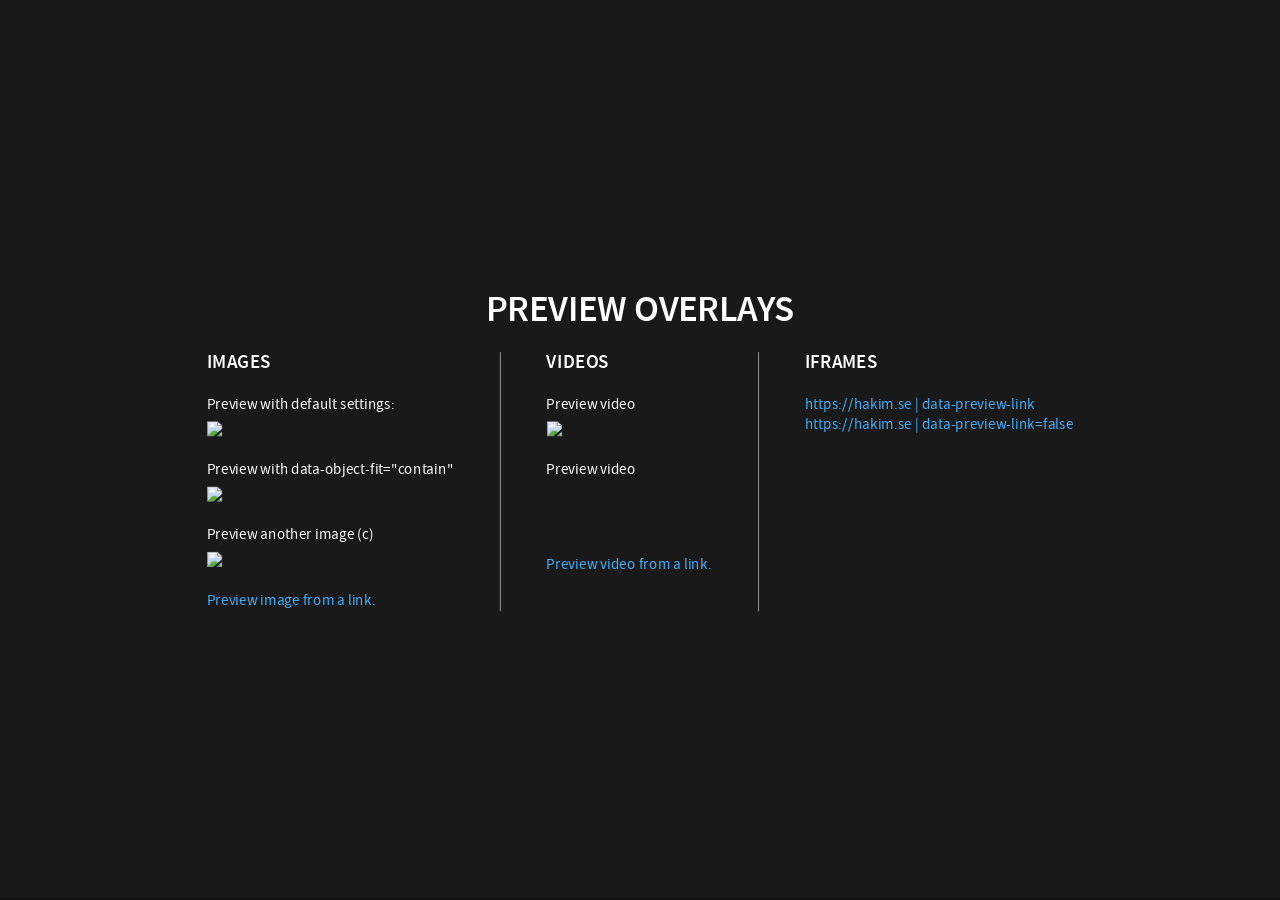
==== reveal-js/examples/preview-overlays.html @ fdd4757c "Deploying to gh-pages from @ anitvam/my-research-area-introduction@1009cdbdca4abbff6e7a4dcbe5e1524d6" ====
<!doctype html>
<html lang="en">

	<head>
		<meta charset="utf-8">

		<title>reveal.js - Slide Transitions</title>

		<link rel="stylesheet" href="../dist/reveal.css">
		<link rel="stylesheet" href="../dist/theme/black.css" id="theme">

		<style>
			.reveal {
				font-size: 24px;
			}
			.reveal figure {
				margin: 0 0 1rem 0;
				text-align: left;
			}
			.reveal figure img,
			.reveal figure video {
				margin: 0.25rem 0 0 0;
			}
			figcaption, a {
				font-size: 16px;
			}
		</style>
	</head>

	<body>

		<div class="reveal">

			<div class="slides">

				<section>

					<h2>Preview Overlays</h2>

					<div class="r-hstack items-start">
						<div class="r-vstack items-start">
							<h5>Images</h5>
							<figure>
								<figcaption>Preview with default settings:</figcaption>
								<img height="50" src="https://static.slid.es/images/alphabet/v1/a.png" data-preview-image>
							</figure>
							<figure>
								<figcaption>Preview with data-object-fit="contain"</figcaption>
								<img height="50" src="https://static.slid.es/images/alphabet/v1/a.png" data-preview-image data-object-fit="contain">
							</figure>
							<figure>
								<figcaption>Preview another image (c)</figcaption>
								<img height="50" src="https://static.slid.es/images/alphabet/v1/b.png" data-preview-image="https://static.slid.es/images/alphabet/v1/c.png">
							</figure>
							<a href="#" data-preview-image="https://static.slid.es/images/alphabet/v1/x.png">
								Preview image from a link.
							</a>
						</div>

						<div style="width: 1px; height: 30vh; margin: 0 3rem;background-color: #999;"></div>

						<div class="r-vstack items-start">
							<h5>Videos</h5>
							<figure>
								<figcaption>Preview video</figcaption>
								<img height="50" src="https://static.slid.es/images/alphabet/v1/x.png" data-preview-video="https://static.slid.es/site/homepage/v1/homepage-video-editor.mp4">
							</figure>
							<figure>
								<figcaption>Preview video</figcaption>
								<video height="50" src="https://static.slid.es/site/homepage/v1/homepage-video-editor.mp4" data-preview-video></video>
							</figure>
							<a href="#" data-preview-video="https://static.slid.es/site/homepage/v1/homepage-video-editor.mp4">
								Preview video from a link.
							</a>
						</div>

						<div style="width: 1px; height: 30vh; margin: 0 3rem;background-color: #999;"></div>

						<div class="r-vstack items-start">
							<h5>Iframes</h5>
							<a data-preview-link href="https://hakim.se">https://hakim.se | data-preview-link</a>
							<a data-preview-link="false" href="https://hakim.se">https://hakim.se | data-preview-link=false</a>
						</div>
					</div>

				</section>

			</div>

		</div>

		<script src="../dist/reveal.js"></script>
		<script>
			Reveal.initialize({
				previewLinks: true,
				width: 1280,
				height: 720
			});
		</script>

	</body>
</html>
---- reveal-js/dist/reveal.css ----
/**
 * reveal.js 5.1.0
 * https://revealjs.com
 * MIT licensed
 *
 * Copyright (C) 2011-2024 Hakim El Hattab, https://hakim.se
 */

.reveal .r-stretch,.reveal .stretch{max-width:none;max-height:none}.reveal pre.r-stretch code,.reveal pre.stretch code{height:100%;max-height:100%;box-sizing:border-box}.reveal .r-fit-text{display:inline-block;white-space:nowrap}.reveal .r-stack{display:grid;grid-template-rows:100%}.reveal .r-stack>*{grid-area:1/1;margin:auto}.reveal .r-hstack,.reveal .r-vstack{display:flex}.reveal .r-hstack img,.reveal .r-hstack video,.reveal .r-vstack img,.reveal .r-vstack video{min-width:0;min-height:0;object-fit:contain}.reveal .r-vstack{flex-direction:column;align-items:center;justify-content:center}.reveal .r-hstack{flex-direction:row;align-items:center;justify-content:center}.reveal .items-stretch{align-items:stretch}.reveal .items-start{align-items:flex-start}.reveal .items-center{align-items:center}.reveal .items-end{align-items:flex-end}.reveal .justify-between{justify-content:space-between}.reveal .justify-around{justify-content:space-around}.reveal .justify-start{justify-content:flex-start}.reveal .justify-center{justify-content:center}.reveal .justify-end{justify-content:flex-end}html.reveal-full-page{width:100%;height:100%;height:100vh;height:calc(var(--vh,1vh) * 100);height:100dvh;overflow:hidden}.reveal-viewport{height:100%;overflow:hidden;position:relative;line-height:1;margin:0;background-color:#fff;color:#000;--r-controls-spacing:12px}.reveal-viewport:fullscreen{top:0!important;left:0!important;width:100%!important;height:100%!important;transform:none!important}.reveal .fragment{transition:all .2s ease}.reveal .fragment:not(.custom){opacity:0;visibility:hidden;will-change:opacity}.reveal .fragment.visible{opacity:1;visibility:inherit}.reveal .fragment.disabled{transition:none}.reveal .fragment.grow{opacity:1;visibility:inherit}.reveal .fragment.grow.visible{transform:scale(1.3)}.reveal .fragment.shrink{opacity:1;visibility:inherit}.reveal .fragment.shrink.visible{transform:scale(.7)}.reveal .fragment.zoom-in{transform:scale(.1)}.reveal .fragment.zoom-in.visible{transform:none}.reveal .fragment.fade-out{opacity:1;visibility:inherit}.reveal .fragment.fade-out.visible{opacity:0;visibility:hidden}.reveal .fragment.semi-fade-out{opacity:1;visibility:inherit}.reveal .fragment.semi-fade-out.visible{opacity:.5;visibility:inherit}.reveal .fragment.strike{opacity:1;visibility:inherit}.reveal .fragment.strike.visible{text-decoration:line-through}.reveal .fragment.fade-up{transform:translate(0,40px)}.reveal .fragment.fade-up.visible{transform:translate(0,0)}.reveal .fragment.fade-down{transform:translate(0,-40px)}.reveal .fragment.fade-down.visible{transform:translate(0,0)}.reveal .fragment.fade-right{transform:translate(-40px,0)}.reveal .fragment.fade-right.visible{transform:translate(0,0)}.reveal .fragment.fade-left{transform:translate(40px,0)}.reveal .fragment.fade-left.visible{transform:translate(0,0)}.reveal .fragment.current-visible,.reveal .fragment.fade-in-then-out{opacity:0;visibility:hidden}.reveal .fragment.current-visible.current-fragment,.reveal .fragment.fade-in-then-out.current-fragment{opacity:1;visibility:inherit}.reveal .fragment.fade-in-then-semi-out{opacity:0;visibility:hidden}.reveal .fragment.fade-in-then-semi-out.visible{opacity:.5;visibility:inherit}.reveal .fragment.fade-in-then-semi-out.current-fragment{opacity:1;visibility:inherit}.reveal .fragment.highlight-blue,.reveal .fragment.highlight-current-blue,.reveal .fragment.highlight-current-green,.reveal .fragment.highlight-current-red,.reveal .fragment.highlight-green,.reveal .fragment.highlight-red{opacity:1;visibility:inherit}.reveal .fragment.highlight-red.visible{color:#ff2c2d}.reveal .fragment.highlight-green.visible{color:#17ff2e}.reveal .fragment.highlight-blue.visible{color:#1b91ff}.reveal .fragment.highlight-current-red.current-fragment{color:#ff2c2d}.reveal .fragment.highlight-current-green.current-fragment{color:#17ff2e}.reveal .fragment.highlight-current-blue.current-fragment{color:#1b91ff}.reveal:after{content:"";font-style:italic}.reveal iframe{z-index:1}.reveal a{position:relative}@keyframes bounce-right{0%,10%,25%,40%,50%{transform:translateX(0)}20%{transform:translateX(10px)}30%{transform:translateX(-5px)}}@keyframes bounce-left{0%,10%,25%,40%,50%{transform:translateX(0)}20%{transform:translateX(-10px)}30%{transform:translateX(5px)}}@keyframes bounce-down{0%,10%,25%,40%,50%{transform:translateY(0)}20%{transform:translateY(10px)}30%{transform:translateY(-5px)}}.reveal .controls{display:none;position:absolute;top:auto;bottom:var(--r-controls-spacing);right:var(--r-controls-spacing);left:auto;z-index:11;color:#000;pointer-events:none;font-size:10px}.reveal .controls button{position:absolute;padding:0;background-color:transparent;border:0;outline:0;cursor:pointer;color:currentColor;transform:scale(.9999);transition:color .2s ease,opacity .2s ease,transform .2s ease;z-index:2;pointer-events:auto;font-size:inherit;visibility:hidden;opacity:0;-webkit-appearance:none;-webkit-tap-highlight-color:transparent}.reveal .controls .controls-arrow:after,.reveal .controls .controls-arrow:before{content:"";position:absolute;top:0;left:0;width:2.6em;height:.5em;border-radius:.25em;background-color:currentColor;transition:all .15s ease,background-color .8s ease;transform-origin:.2em 50%;will-change:transform}.reveal .controls .controls-arrow{position:relative;width:3.6em;height:3.6em}.reveal .controls .controls-arrow:before{transform:translateX(.5em) translateY(1.55em) rotate(45deg)}.reveal .controls .controls-arrow:after{transform:translateX(.5em) translateY(1.55em) rotate(-45deg)}.reveal .controls .controls-arrow:hover:before{transform:translateX(.5em) translateY(1.55em) rotate(40deg)}.reveal .controls .controls-arrow:hover:after{transform:translateX(.5em) translateY(1.55em) rotate(-40deg)}.reveal .controls .controls-arrow:active:before{transform:translateX(.5em) translateY(1.55em) rotate(36deg)}.reveal .controls .controls-arrow:active:after{transform:translateX(.5em) translateY(1.55em) rotate(-36deg)}.reveal .controls .navigate-left{right:6.4em;bottom:3.2em;transform:translateX(-10px)}.reveal .controls .navigate-left.highlight{animation:bounce-left 2s 50 both ease-out}.reveal .controls .navigate-right{right:0;bottom:3.2em;transform:translateX(10px)}.reveal .controls .navigate-right .controls-arrow{transform:rotate(180deg)}.reveal .controls .navigate-right.highlight{animation:bounce-right 2s 50 both ease-out}.reveal .controls .navigate-up{right:3.2em;bottom:6.4em;transform:translateY(-10px)}.reveal .controls .navigate-up .controls-arrow{transform:rotate(90deg)}.reveal .controls .navigate-down{right:3.2em;bottom:-1.4em;padding-bottom:1.4em;transform:translateY(10px)}.reveal .controls .navigate-down .controls-arrow{transform:rotate(-90deg)}.reveal .controls .navigate-down.highlight{animation:bounce-down 2s 50 both ease-out}.reveal .controls[data-controls-back-arrows=faded] .navigate-up.enabled{opacity:.3}.reveal .controls[data-controls-back-arrows=faded] .navigate-up.enabled:hover{opacity:1}.reveal .controls[data-controls-back-arrows=hidden] .navigate-up.enabled{opacity:0;visibility:hidden}.reveal .controls .enabled{visibility:visible;opacity:.9;cursor:pointer;transform:none}.reveal .controls .enabled.fragmented{opacity:.5}.reveal .controls .enabled.fragmented:hover,.reveal .controls .enabled:hover{opacity:1}.reveal:not(.rtl) .controls[data-controls-back-arrows=faded] .navigate-left.enabled{opacity:.3}.reveal:not(.rtl) .controls[data-controls-back-arrows=faded] .navigate-left.enabled:hover{opacity:1}.reveal:not(.rtl) .controls[data-controls-back-arrows=hidden] .navigate-left.enabled{opacity:0;visibility:hidden}.reveal.rtl .controls[data-controls-back-arrows=faded] .navigate-right.enabled{opacity:.3}.reveal.rtl .controls[data-controls-back-arrows=faded] .navigate-right.enabled:hover{opacity:1}.reveal.rtl .controls[data-controls-back-arrows=hidden] .navigate-right.enabled{opacity:0;visibility:hidden}.reveal[data-navigation-mode=linear].has-horizontal-slides .navigate-down,.reveal[data-navigation-mode=linear].has-horizontal-slides .navigate-up{display:none}.reveal:not(.has-vertical-slides) .controls .navigate-left,.reveal[data-navigation-mode=linear].has-horizontal-slides .navigate-left{bottom:1.4em;right:5.5em}.reveal:not(.has-vertical-slides) .controls .navigate-right,.reveal[data-navigation-mode=linear].has-horizontal-slides .navigate-right{bottom:1.4em;right:.5em}.reveal:not(.has-horizontal-slides) .controls .navigate-up{right:1.4em;bottom:5em}.reveal:not(.has-horizontal-slides) .controls .navigate-down{right:1.4em;bottom:.5em}.reveal.has-dark-background .controls{color:#fff}.reveal.has-light-background .controls{color:#000}.reveal.no-hover .controls .controls-arrow:active:before,.reveal.no-hover .controls .controls-arrow:hover:before{transform:translateX(.5em) translateY(1.55em) rotate(45deg)}.reveal.no-hover .controls .controls-arrow:active:after,.reveal.no-hover .controls .controls-arrow:hover:after{transform:translateX(.5em) translateY(1.55em) rotate(-45deg)}@media screen and (min-width:500px){.reveal-viewport{--r-controls-spacing:0.8em}.reveal .controls[data-controls-layout=edges]{top:0;right:0;bottom:0;left:0}.reveal .controls[data-controls-layout=edges] .navigate-down,.reveal .controls[data-controls-layout=edges] .navigate-left,.reveal .controls[data-controls-layout=edges] .navigate-right,.reveal .controls[data-controls-layout=edges] .navigate-up{bottom:auto;right:auto}.reveal .controls[data-controls-layout=edges] .navigate-left{top:50%;left:var(--r-controls-spacing);margin-top:-1.8em}.reveal .controls[data-controls-layout=edges] .navigate-right{top:50%;right:var(--r-controls-spacing);margin-top:-1.8em}.reveal .controls[data-controls-layout=edges] .navigate-up{top:var(--r-controls-spacing);left:50%;margin-left:-1.8em}.reveal .controls[data-controls-layout=edges] .navigate-down{bottom:calc(var(--r-controls-spacing) - 1.4em + .3em);left:50%;margin-left:-1.8em}}.reveal .progress{position:absolute;display:none;height:3px;width:100%;bottom:0;left:0;z-index:10;background-color:rgba(0,0,0,.2);color:#fff}.reveal .progress:after{content:"";display:block;position:absolute;height:10px;width:100%;top:-10px}.reveal .progress span{display:block;height:100%;width:100%;background-color:currentColor;transition:transform .8s cubic-bezier(.26,.86,.44,.985);transform-origin:0 0;transform:scaleX(0)}.reveal .slide-number{position:absolute;display:block;right:8px;bottom:8px;z-index:31;font-family:Helvetica,sans-serif;font-size:12px;line-height:1;color:#fff;background-color:rgba(0,0,0,.4);padding:5px}.reveal .slide-number a{color:currentColor}.reveal .slide-number-delimiter{margin:0 3px}.reveal{position:relative;width:100%;height:100%;overflow:hidden;touch-action:pinch-zoom}.reveal.embedded{touch-action:pan-y}.reveal.embedded.is-vertical-slide{touch-action:none}.reveal .slides{position:absolute;width:100%;height:100%;top:0;right:0;bottom:0;left:0;margin:auto;pointer-events:none;overflow:visible;z-index:1;text-align:center;perspective:600px;perspective-origin:50% 40%}.reveal .slides>section{perspective:600px}.reveal .slides>section,.reveal .slides>section>section{display:none;position:absolute;width:100%;pointer-events:auto;z-index:10;transform-style:flat;transition:transform-origin .8s cubic-bezier(.26,.86,.44,.985),transform .8s cubic-bezier(.26,.86,.44,.985),visibility .8s cubic-bezier(.26,.86,.44,.985),opacity .8s cubic-bezier(.26,.86,.44,.985)}.reveal[data-transition-speed=fast] .slides section{transition-duration:.4s}.reveal[data-transition-speed=slow] .slides section{transition-duration:1.2s}.reveal .slides section[data-transition-speed=fast]{transition-duration:.4s}.reveal .slides section[data-transition-speed=slow]{transition-duration:1.2s}.reveal .slides>section.stack{padding-top:0;padding-bottom:0;pointer-events:none;height:100%}.reveal .slides>section.present,.reveal .slides>section>section.present{display:block;z-index:11;opacity:1}.reveal .slides>section:empty,.reveal .slides>section>section:empty,.reveal .slides>section>section[data-background-interactive],.reveal .slides>section[data-background-interactive]{pointer-events:none}.reveal.center,.reveal.center .slides,.reveal.center .slides section{min-height:0!important}.reveal .slides>section:not(.present),.reveal .slides>section>section:not(.present){pointer-events:none}.reveal.overview .slides>section,.reveal.overview .slides>section>section{pointer-events:auto}.reveal .slides>section.future,.reveal .slides>section.future>section,.reveal .slides>section.past,.reveal .slides>section.past>section,.reveal .slides>section>section.future,.reveal .slides>section>section.past{opacity:0}.reveal .slides>section[data-transition=slide].past,.reveal .slides>section[data-transition~=slide-out].past,.reveal.slide .slides>section:not([data-transition]).past{transform:translate(-150%,0)}.reveal .slides>section[data-transition=slide].future,.reveal .slides>section[data-transition~=slide-in].future,.reveal.slide .slides>section:not([data-transition]).future{transform:translate(150%,0)}.reveal .slides>section>section[data-transition=slide].past,.reveal .slides>section>section[data-transition~=slide-out].past,.reveal.slide .slides>section>section:not([data-transition]).past{transform:translate(0,-150%)}.reveal .slides>section>section[data-transition=slide].future,.reveal .slides>section>section[data-transition~=slide-in].future,.reveal.slide .slides>section>section:not([data-transition]).future{transform:translate(0,150%)}.reveal .slides>section[data-transition=linear].past,.reveal .slides>section[data-transition~=linear-out].past,.reveal.linear .slides>section:not([data-transition]).past{transform:translate(-150%,0)}.reveal .slides>section[data-transition=linear].future,.reveal .slides>section[data-transition~=linear-in].future,.reveal.linear .slides>section:not([data-transition]).future{transform:translate(150%,0)}.reveal .slides>section>section[data-transition=linear].past,.reveal .slides>section>section[data-transition~=linear-out].past,.reveal.linear .slides>section>section:not([data-transition]).past{transform:translate(0,-150%)}.reveal .slides>section>section[data-transition=linear].future,.reveal .slides>section>section[data-transition~=linear-in].future,.reveal.linear .slides>section>section:not([data-transition]).future{transform:translate(0,150%)}.reveal .slides section[data-transition=default].stack,.reveal.default .slides section.stack{transform-style:preserve-3d}.reveal .slides>section[data-transition=default].past,.reveal .slides>section[data-transition~=default-out].past,.reveal.default .slides>section:not([data-transition]).past{transform:translate3d(-100%,0,0) rotateY(-90deg) translate3d(-100%,0,0)}.reveal .slides>section[data-transition=default].future,.reveal .slides>section[data-transition~=default-in].future,.reveal.default .slides>section:not([data-transition]).future{transform:translate3d(100%,0,0) rotateY(90deg) translate3d(100%,0,0)}.reveal .slides>section>section[data-transition=default].past,.reveal .slides>section>section[data-transition~=default-out].past,.reveal.default .slides>section>section:not([data-transition]).past{transform:translate3d(0,-300px,0) rotateX(70deg) translate3d(0,-300px,0)}.reveal .slides>section>section[data-transition=default].future,.reveal .slides>section>section[data-transition~=default-in].future,.reveal.default .slides>section>section:not([data-transition]).future{transform:translate3d(0,300px,0) rotateX(-70deg) translate3d(0,300px,0)}.reveal .slides section[data-transition=convex].stack,.reveal.convex .slides section.stack{transform-style:preserve-3d}.reveal .slides>section[data-transition=convex].past,.reveal .slides>section[data-transition~=convex-out].past,.reveal.convex .slides>section:not([data-transition]).past{transform:translate3d(-100%,0,0) rotateY(-90deg) translate3d(-100%,0,0)}.reveal .slides>section[data-transition=convex].future,.reveal .slides>section[data-transition~=convex-in].future,.reveal.convex .slides>section:not([data-transition]).future{transform:translate3d(100%,0,0) rotateY(90deg) translate3d(100%,0,0)}.reveal .slides>section>section[data-transition=convex].past,.reveal .slides>section>section[data-transition~=convex-out].past,.reveal.convex .slides>section>section:not([data-transition]).past{transform:translate3d(0,-300px,0) rotateX(70deg) translate3d(0,-300px,0)}.reveal .slides>section>section[data-transition=convex].future,.reveal .slides>section>section[data-transition~=convex-in].future,.reveal.convex .slides>section>section:not([data-transition]).future{transform:translate3d(0,300px,0) rotateX(-70deg) translate3d(0,300px,0)}.reveal .slides section[data-transition=concave].stack,.reveal.concave .slides section.stack{transform-style:preserve-3d}.reveal .slides>section[data-transition=concave].past,.reveal .slides>section[data-transition~=concave-out].past,.reveal.concave .slides>section:not([data-transition]).past{transform:translate3d(-100%,0,0) rotateY(90deg) translate3d(-100%,0,0)}.reveal .slides>section[data-transition=concave].future,.reveal .slides>section[data-transition~=concave-in].future,.reveal.concave .slides>section:not([data-transition]).future{transform:translate3d(100%,0,0) rotateY(-90deg) translate3d(100%,0,0)}.reveal .slides>section>section[data-transition=concave].past,.reveal .slides>section>section[data-transition~=concave-out].past,.reveal.concave .slides>section>section:not([data-transition]).past{transform:translate3d(0,-80%,0) rotateX(-70deg) translate3d(0,-80%,0)}.reveal .slides>section>section[data-transition=concave].future,.reveal .slides>section>section[data-transition~=concave-in].future,.reveal.concave .slides>section>section:not([data-transition]).future{transform:translate3d(0,80%,0) rotateX(70deg) translate3d(0,80%,0)}.reveal .slides section[data-transition=zoom],.reveal.zoom .slides section:not([data-transition]){transition-timing-function:ease}.reveal .slides>section[data-transition=zoom].past,.reveal .slides>section[data-transition~=zoom-out].past,.reveal.zoom .slides>section:not([data-transition]).past{visibility:hidden;transform:scale(16)}.reveal .slides>section[data-transition=zoom].future,.reveal .slides>section[data-transition~=zoom-in].future,.reveal.zoom .slides>section:not([data-transition]).future{visibility:hidden;transform:scale(.2)}.reveal .slides>section>section[data-transition=zoom].past,.reveal .slides>section>section[data-transition~=zoom-out].past,.reveal.zoom .slides>section>section:not([data-transition]).past{transform:scale(16)}.reveal .slides>section>section[data-transition=zoom].future,.reveal .slides>section>section[data-transition~=zoom-in].future,.reveal.zoom .slides>section>section:not([data-transition]).future{transform:scale(.2)}.reveal.cube .slides{perspective:1300px}.reveal.cube .slides section{padding:30px;min-height:700px;backface-visibility:hidden;box-sizing:border-box;transform-style:preserve-3d}.reveal.center.cube .slides section{min-height:0}.reveal.cube .slides section:not(.stack):before{content:"";position:absolute;display:block;width:100%;height:100%;left:0;top:0;background:rgba(0,0,0,.1);border-radius:4px;transform:translateZ(-20px)}.reveal.cube .slides section:not(.stack):after{content:"";position:absolute;display:block;width:90%;height:30px;left:5%;bottom:0;background:0 0;z-index:1;border-radius:4px;box-shadow:0 95px 25px rgba(0,0,0,.2);transform:translateZ(-90px) rotateX(65deg)}.reveal.cube .slides>section.stack{padding:0;background:0 0}.reveal.cube .slides>section.past{transform-origin:100% 0;transform:translate3d(-100%,0,0) rotateY(-90deg)}.reveal.cube .slides>section.future{transform-origin:0 0;transform:translate3d(100%,0,0) rotateY(90deg)}.reveal.cube .slides>section>section.past{transform-origin:0 100%;transform:translate3d(0,-100%,0) rotateX(90deg)}.reveal.cube .slides>section>section.future{transform-origin:0 0;transform:translate3d(0,100%,0) rotateX(-90deg)}.reveal.page .slides{perspective-origin:0 50%;perspective:3000px}.reveal.page .slides section{padding:30px;min-height:700px;box-sizing:border-box;transform-style:preserve-3d}.reveal.page .slides section.past{z-index:12}.reveal.page .slides section:not(.stack):before{content:"";position:absolute;display:block;width:100%;height:100%;left:0;top:0;background:rgba(0,0,0,.1);transform:translateZ(-20px)}.reveal.page .slides section:not(.stack):after{content:"";position:absolute;display:block;width:90%;height:30px;left:5%;bottom:0;background:0 0;z-index:1;border-radius:4px;box-shadow:0 95px 25px rgba(0,0,0,.2);transform:translateZ(-90px) rotateX(65deg)}.reveal.page .slides>section.stack{padding:0;background:0 0}.reveal.page .slides>section.past{transform-origin:0 0;transform:translate3d(-40%,0,0) rotateY(-80deg)}.reveal.page .slides>section.future{transform-origin:100% 0;transform:translate3d(0,0,0)}.reveal.page .slides>section>section.past{transform-origin:0 0;transform:translate3d(0,-40%,0) rotateX(80deg)}.reveal.page .slides>section>section.future{transform-origin:0 100%;transform:translate3d(0,0,0)}.reveal .slides section[data-transition=fade],.reveal.fade .slides section:not([data-transition]),.reveal.fade .slides>section>section:not([data-transition]){transform:none;transition:opacity .5s}.reveal.fade.overview .slides section,.reveal.fade.overview .slides>section>section{transition:none}.reveal .slides section[data-transition=none],.reveal.none .slides section:not([data-transition]){transform:none;transition:none}.reveal .pause-overlay{position:absolute;top:0;left:0;width:100%;height:100%;background:#000;visibility:hidden;opacity:0;z-index:100;transition:all 1s ease}.reveal .pause-overlay .resume-button{position:absolute;bottom:20px;right:20px;color:#ccc;border-radius:2px;padding:6px 14px;border:2px solid #ccc;font-size:16px;background:0 0;cursor:pointer}.reveal .pause-overlay .resume-button:hover{color:#fff;border-color:#fff}.reveal.paused .pause-overlay{visibility:visible;opacity:1}.reveal .no-transition,.reveal .no-transition *,.reveal .slides.disable-slide-transitions section{transition:none!important}.reveal .slides.disable-slide-transitions section{transform:none!important}.reveal .backgrounds{position:absolute;width:100%;height:100%;top:0;left:0;perspective:600px}.reveal .slide-background{display:none;position:absolute;width:100%;height:100%;opacity:0;visibility:hidden;overflow:hidden;background-color:rgba(0,0,0,0);transition:all .8s cubic-bezier(.26,.86,.44,.985)}.reveal .slide-background-content{position:absolute;width:100%;height:100%;background-position:50% 50%;background-repeat:no-repeat;background-size:cover}.reveal .slide-background.stack{display:block}.reveal .slide-background.present{opacity:1;visibility:visible;z-index:2}.print-pdf .reveal .slide-background{opacity:1!important;visibility:visible!important}.reveal .slide-background video{position:absolute;width:100%;height:100%;max-width:none;max-height:none;top:0;left:0;object-fit:cover}.reveal .slide-background[data-background-size=contain] video{object-fit:contain}.reveal>.backgrounds .slide-background[data-background-transition=none],.reveal[data-background-transition=none]>.backgrounds .slide-background:not([data-background-transition]){transition:none}.reveal>.backgrounds .slide-background[data-background-transition=slide],.reveal[data-background-transition=slide]>.backgrounds .slide-background:not([data-background-transition]){opacity:1}.reveal>.backgrounds .slide-background.past[data-background-transition=slide],.reveal[data-background-transition=slide]>.backgrounds .slide-background.past:not([data-background-transition]){transform:translate(-100%,0)}.reveal>.backgrounds .slide-background.future[data-background-transition=slide],.reveal[data-background-transition=slide]>.backgrounds .slide-background.future:not([data-background-transition]){transform:translate(100%,0)}.reveal>.backgrounds .slide-background>.slide-background.past[data-background-transition=slide],.reveal[data-background-transition=slide]>.backgrounds .slide-background>.slide-background.past:not([data-background-transition]){transform:translate(0,-100%)}.reveal>.backgrounds .slide-background>.slide-background.future[data-background-transition=slide],.reveal[data-background-transition=slide]>.backgrounds .slide-background>.slide-background.future:not([data-background-transition]){transform:translate(0,100%)}.reveal>.backgrounds .slide-background.past[data-background-transition=convex],.reveal[data-background-transition=convex]>.backgrounds .slide-background.past:not([data-background-transition]){opacity:0;transform:translate3d(-100%,0,0) rotateY(-90deg) translate3d(-100%,0,0)}.reveal>.backgrounds .slide-background.future[data-background-transition=convex],.reveal[data-background-transition=convex]>.backgrounds .slide-background.future:not([data-background-transition]){opacity:0;transform:translate3d(100%,0,0) rotateY(90deg) translate3d(100%,0,0)}.reveal>.backgrounds .slide-background>.slide-background.past[data-background-transition=convex],.reveal[data-background-transition=convex]>.backgrounds .slide-background>.slide-background.past:not([data-background-transition]){opacity:0;transform:translate3d(0,-100%,0) rotateX(90deg) translate3d(0,-100%,0)}.reveal>.backgrounds .slide-background>.slide-background.future[data-background-transition=convex],.reveal[data-background-transition=convex]>.backgrounds .slide-background>.slide-background.future:not([data-background-transition]){opacity:0;transform:translate3d(0,100%,0) rotateX(-90deg) translate3d(0,100%,0)}.reveal>.backgrounds .slide-background.past[data-background-transition=concave],.reveal[data-background-transition=concave]>.backgrounds .slide-background.past:not([data-background-transition]){opacity:0;transform:translate3d(-100%,0,0) rotateY(90deg) translate3d(-100%,0,0)}.reveal>.backgrounds .slide-background.future[data-background-transition=concave],.reveal[data-background-transition=concave]>.backgrounds .slide-background.future:not([data-background-transition]){opacity:0;transform:translate3d(100%,0,0) rotateY(-90deg) translate3d(100%,0,0)}.reveal>.backgrounds .slide-background>.slide-background.past[data-background-transition=concave],.reveal[data-background-transition=concave]>.backgrounds .slide-background>.slide-background.past:not([data-background-transition]){opacity:0;transform:translate3d(0,-100%,0) rotateX(-90deg) translate3d(0,-100%,0)}.reveal>.backgrounds .slide-background>.slide-background.future[data-background-transition=concave],.reveal[data-background-transition=concave]>.backgrounds .slide-background>.slide-background.future:not([data-background-transition]){opacity:0;transform:translate3d(0,100%,0) rotateX(90deg) translate3d(0,100%,0)}.reveal>.backgrounds .slide-background[data-background-transition=zoom],.reveal[data-background-transition=zoom]>.backgrounds .slide-background:not([data-background-transition]){transition-timing-function:ease}.reveal>.backgrounds .slide-background.past[data-background-transition=zoom],.reveal[data-background-transition=zoom]>.backgrounds .slide-background.past:not([data-background-transition]){opacity:0;visibility:hidden;transform:scale(16)}.reveal>.backgrounds .slide-background.future[data-background-transition=zoom],.reveal[data-background-transition=zoom]>.backgrounds .slide-background.future:not([data-background-transition]){opacity:0;visibility:hidden;transform:scale(.2)}.reveal>.backgrounds .slide-background>.slide-background.past[data-background-transition=zoom],.reveal[data-background-transition=zoom]>.backgrounds .slide-background>.slide-background.past:not([data-background-transition]){opacity:0;visibility:hidden;transform:scale(16)}.reveal>.backgrounds .slide-background>.slide-background.future[data-background-transition=zoom],.reveal[data-background-transition=zoom]>.backgrounds .slide-background>.slide-background.future:not([data-background-transition]){opacity:0;visibility:hidden;transform:scale(.2)}.reveal[data-transition-speed=fast]>.backgrounds .slide-background{transition-duration:.4s}.reveal[data-transition-speed=slow]>.backgrounds .slide-background{transition-duration:1.2s}.reveal [data-auto-animate-target^=unmatched]{will-change:opacity}.reveal section[data-auto-animate]:not(.stack):not([data-auto-animate=running]) [data-auto-animate-target^=unmatched]{opacity:0}.reveal.overview{perspective-origin:50% 50%;perspective:700px}.reveal.overview .slides section{height:100%;top:0!important;opacity:1!important;overflow:hidden;visibility:visible!important;cursor:pointer;box-sizing:border-box}.reveal.overview .slides section.present,.reveal.overview .slides section:hover{outline:10px solid rgba(150,150,150,.4);outline-offset:10px}.reveal.overview .slides section .fragment{opacity:1;transition:none}.reveal.overview .slides section:after,.reveal.overview .slides section:before{display:none!important}.reveal.overview .slides>section.stack{padding:0;top:0!important;background:0 0;outline:0;overflow:visible}.reveal.overview .backgrounds{perspective:inherit}.reveal.overview .backgrounds .slide-background{opacity:1;visibility:visible;outline:10px solid rgba(150,150,150,.1);outline-offset:10px}.reveal.overview .backgrounds .slide-background.stack{overflow:visible}.reveal.overview .slides section,.reveal.overview-deactivating .slides section{transition:none}.reveal.overview .backgrounds .slide-background,.reveal.overview-deactivating .backgrounds .slide-background{transition:none}.reveal.rtl .slides,.reveal.rtl .slides h1,.reveal.rtl .slides h2,.reveal.rtl .slides h3,.reveal.rtl .slides h4,.reveal.rtl .slides h5,.reveal.rtl .slides h6{direction:rtl;font-family:sans-serif}.reveal.rtl code,.reveal.rtl pre{direction:ltr}.reveal.rtl ol,.reveal.rtl ul{text-align:right}.reveal.rtl .progress span{transform-origin:100% 0}.reveal.has-parallax-background .backgrounds{transition:all .8s ease}.reveal.has-parallax-background[data-transition-speed=fast] .backgrounds{transition-duration:.4s}.reveal.has-parallax-background[data-transition-speed=slow] .backgrounds{transition-duration:1.2s}.reveal [data-preview-image],.reveal [data-preview-video]{cursor:zoom-in}.reveal>.overlay{position:absolute;top:0;left:0;width:100%;height:100%;z-index:1000;background:rgba(0,0,0,.95);-webkit-backdrop-filter:blur(10px);backdrop-filter:blur(10px);transition:all .3s ease}.reveal .overlay-spinner{position:absolute;display:block;top:50%;left:50%;width:32px;height:32px;margin:-16px 0 0 -16px;z-index:10;background-image:url([data-uri]%2F%2F%2F6%2Bvr8nJybW1tcDAwOjo6Nvb26ioqKOjo7Ozs%2FLy8vz8%2FAAAAAAAAAAAACH%2FC05FVFNDQVBFMi4wAwEAAAAh%2FhpDcmVhdGVkIHdpdGggYWpheGxvYWQuaW5mbwAh%[base64]%2FV%2FnmOM82XiHRLYKhKP1oZmADdEAAAh%2BQQJCgAAACwAAAAAIAAgAAAE6hDISWlZpOrNp1lGNRSdRpDUolIGw5RUYhhHukqFu8DsrEyqnWThGvAmhVlteBvojpTDDBUEIFwMFBRAmBkSgOrBFZogCASwBDEY%2FCZSg7GSE0gSCjQBMVG023xWBhklAnoEdhQEfyNqMIcKjhRsjEdnezB%2BA4k8gTwJhFuiW4dokXiloUepBAp5qaKpp6%2BHo7aWW54wl7obvEe0kRuoplCGepwSx2jJvqHEmGt6whJpGpfJCHmOoNHKaHx61WiSR92E4lbFoq%2BB6QDtuetcaBPnW6%2BO7wDHpIiK9SaVK5GgV543tzjgGcghAgAh%[base64]%2B%2BG%2Bw48edZPK%2BM6hLJpQg484enXIdQFSS1u6UhksENEQAAIfkECQoAAAAsAAAAACAAIAAABOcQyEmpGKLqzWcZRVUQnZYg1aBSh2GUVEIQ2aQOE%2BG%2BcD4ntpWkZQj1JIiZIogDFFyHI0UxQwFugMSOFIPJftfVAEoZLBbcLEFhlQiqGp1Vd140AUklUN3eCA51C1EWMzMCezCBBmkxVIVHBWd3HHl9JQOIJSdSnJ0TDKChCwUJjoWMPaGqDKannasMo6WnM562R5YluZRwur0wpgqZE7NKUm%2BFNRPIhjBJxKZteWuIBMN4zRMIVIhffcgojwCF117i4nlLnY5ztRLsnOk%2BaV%2BoJY7V7m76PdkS4trKcdg0Zc0tTcKkRAAAIfkECQoAAAAsAAAAACAAIAAABO4QyEkpKqjqzScpRaVkXZWQEximw1BSCUEIlDohrft6cpKCk5xid5MNJTaAIkekKGQkWyKHkvhKsR7ARmitkAYDYRIbUQRQjWBwJRzChi9CRlBcY1UN4g0%[base64]%[base64]%2BE71SRQeyqUToLA7VxF0JDyIQh%2FMVVPMt1ECZlfcjZJ9mIKoaTl1MRIl5o4CUKXOwmyrCInCKqcWtvadL2SYhyASyNDJ0uIiRMDjI0Fd30%2FiI2UA5GSS5UDj2l6NoqgOgN4gksEBgYFf0FDqKgHnyZ9OX8HrgYHdHpcHQULXAS2qKpENRg7eAMLC7kTBaixUYFkKAzWAAnLC7FLVxLWDBLKCwaKTULgEwbLA4hJtOkSBNqITT3xEgfLpBtzE%2FjiuL04RGEBgwWhShRgQExHBAAh%2BQQJCgAAACwAAAAAIAAgAAAE7xDISWlSqerNpyJKhWRdlSAVoVLCWk6JKlAqAavhO9UkUHsqlE6CwO1cRdCQ8iEIfzFVTzLdRAmZX3I2SfZiCqGk5dTESJeaOAlClzsJsqwiJwiqnFrb2nS9kmIcgEsjQydLiIlHehhpejaIjzh9eomSjZR%[base64]%2BE71SRQeyqUToLA7VxF0JDyIQh%[base64]%2BE71SRQeyqUToLA7VxF0JDyIQh%2FMVVPMt1ECZlfcjZJ9mIKoaTl1MRIl5o4CUKXOwmyrCInCKqcWtvadL2SYhyASyNDJ0uIiUd6GAULDJCRiXo1CpGXDJOUjY%2BYip9DhToJA4RBLwMLCwVDfRgbBAaqqoZ1XBMHswsHtxtFaH1iqaoGNgAIxRpbFAgfPQSqpbgGBqUD1wBXeCYp1AYZ19JJOYgH1KwA4UBvQwXUBxPqVD9L3sbp2BNk2xvvFPJd%2BMFCN6HAAIKgNggY0KtEBAAh%[base64]%2BvsYMDAzZQPC9VCNkDWUhGkuE5PxJNwiUK4UfLzOlD4WvzAHaoG9nxPi5d%2BjYUqfAhhykOFwJWiAAAIfkECQoAAAAsAAAAACAAIAAABPAQyElpUqnqzaciSoVkXVUMFaFSwlpOCcMYlErAavhOMnNLNo8KsZsMZItJEIDIFSkLGQoQTNhIsFehRww2CQLKF0tYGKYSg%2BygsZIuNqJksKgbfgIGepNo2cIUB3V1B3IvNiBYNQaDSTtfhhx0CwVPI0UJe0%2Bbm4g5VgcGoqOcnjmjqDSdnhgEoamcsZuXO1aWQy8KAwOAuTYYGwi7w5h%2BKr0SJ8MFihpNbx%2B4Erq7BYBuzsdiH1jCAzoSfl0rVirNbRXlBBlLX%2BBP0XJLAPGzTkAuAOqb0WT5AH7OcdCm5B8TgRwSRKIHQtaLCwg1RAAAOwAAAAAAAAAAAA%3D%3D);visibility:hidden;opacity:0}.reveal .overlay-header{display:flex;position:absolute;left:0;top:0;width:100%;padding:5px;z-index:2;box-sizing:border-box;align-items:center;justify-content:flex-end;gap:6px}.reveal .overlay-header .overlay-button{all:unset;display:flex;align-items:center;justify-content:center;min-width:40px;min-height:40px;padding:0 10px;opacity:1;border-radius:6px;font-size:18px;gap:8px;cursor:pointer;box-sizing:border-box}.reveal .overlay-header .overlay-button:hover{opacity:1;background-color:rgba(255,255,255,.15)}.reveal .overlay-header .icon{display:inline-block;width:20px;height:20px;background-position:50% 50%;background-size:100%;background-repeat:no-repeat}.reveal .overlay-close .icon{background-image:url([data-uri])}.reveal .overlay-external .icon{background-image:url([data-uri])}.reveal .overlay-viewport{position:absolute;display:grid;place-items:center;top:50px;right:6px;bottom:6px;left:6px;border-radius:6px;overflow:hidden;background-color:rgba(20,20,20,.8);color:#fff}.reveal .overlay-preview iframe{width:100%;height:100%;max-width:100%;max-height:100%;border:0;opacity:0;visibility:hidden;transition:all .3s ease}.reveal .overlay-preview[data-state=loaded] iframe{opacity:1;visibility:visible}.reveal .overlay-preview img,.reveal .overlay-preview video{position:absolute;max-width:100%;max-height:100%;width:100%;height:100%;margin:0;object-fit:none}.reveal .overlay-preview[data-object-fit=none] img,.reveal .overlay-preview[data-object-fit=none] video{object-fit:none}.reveal .overlay-preview[data-object-fit=contain] img,.reveal .overlay-preview[data-object-fit=contain] video{object-fit:contain}.reveal .overlay-preview[data-object-fit=cover] img,.reveal .overlay-preview[data-object-fit=cover] video{object-fit:cover}.reveal .overlay-preview[data-state=loaded] .overlay-viewport-inner{position:absolute;z-index:-1;left:0;top:45%;width:100%;text-align:center;letter-spacing:normal}.reveal .overlay-preview .overlay-error{font-size:18px;color:orange}.reveal .overlay-preview .x-frame-error{opacity:0;transition:opacity .3s ease .3s}.reveal .overlay-preview[data-state=loaded] .x-frame-error{opacity:1}.reveal .overlay-preview[data-state=loading] .overlay-spinner{opacity:.6;visibility:visible}.reveal .overlay-help .overlay-viewport{overflow:auto}.reveal .overlay-help-content{width:100%;max-width:600px;margin:auto;text-align:center;letter-spacing:normal}.reveal .overlay-help-content .title{font-size:20px;margin-top:0}.reveal .overlay-help-content table{border:1px solid #fff;border-collapse:collapse;font-size:16px}.reveal .overlay-help-content table td,.reveal .overlay-help-content table th{width:200px;padding:14px;border:1px solid #fff;vertical-align:middle}.reveal .overlay-help-content table th{padding-top:20px;padding-bottom:20px}.reveal .playback{position:absolute;left:15px;bottom:20px;z-index:30;cursor:pointer;transition:all .4s ease;-webkit-tap-highlight-color:transparent}.reveal.overview .playback{opacity:0;visibility:hidden}.reveal .hljs{min-height:100%}.reveal .hljs table{margin:initial}.reveal .hljs-ln-code,.reveal .hljs-ln-numbers{padding:0;border:0}.reveal .hljs-ln-numbers{opacity:.6;padding-right:.75em;text-align:right;vertical-align:top}.reveal .hljs.has-highlights tr:not(.highlight-line){opacity:.4}.reveal .hljs.has-highlights.fragment{transition:all .2s ease}.reveal .hljs:not(:first-child).fragment{position:absolute;top:0;left:0;width:100%;box-sizing:border-box}.reveal pre[data-auto-animate-target]{overflow:hidden}.reveal pre[data-auto-animate-target] code{height:100%}.reveal .roll{display:inline-block;line-height:1.2;overflow:hidden;vertical-align:top;perspective:400px;perspective-origin:50% 50%}.reveal .roll:hover{background:0 0;text-shadow:none}.reveal .roll span{display:block;position:relative;padding:0 2px;pointer-events:none;transition:all .4s ease;transform-origin:50% 0;transform-style:preserve-3d;backface-visibility:hidden}.reveal .roll:hover span{background:rgba(0,0,0,.5);transform:translate3d(0,0,-45px) rotateX(90deg)}.reveal .roll span:after{content:attr(data-title);display:block;position:absolute;left:0;top:0;padding:0 2px;backface-visibility:hidden;transform-origin:50% 0;transform:translate3d(0,110%,0) rotateX(-90deg)}.reveal aside.notes{display:none}.reveal .speaker-notes{display:none;position:absolute;width:33.3333333333%;height:100%;top:0;left:100%;padding:14px 18px 14px 18px;z-index:1;font-size:18px;line-height:1.4;border:1px solid rgba(0,0,0,.05);color:#222;background-color:#f5f5f5;overflow:auto;box-sizing:border-box;text-align:left;font-family:Helvetica,sans-serif;-webkit-overflow-scrolling:touch}.reveal .speaker-notes .notes-placeholder{color:#ccc;font-style:italic}.reveal .speaker-notes:focus{outline:0}.reveal .speaker-notes:before{content:"Speaker notes";display:block;margin-bottom:10px;opacity:.5}.reveal.show-notes{max-width:75%;overflow:visible}.reveal.show-notes .speaker-notes{display:block}@media screen and (min-width:1600px){.reveal .speaker-notes{font-size:20px}}@media screen and (max-width:1024px){.reveal.show-notes{border-left:0;max-width:none;max-height:70%;max-height:70vh;overflow:visible}.reveal.show-notes .speaker-notes{top:100%;left:0;width:100%;height:30vh;border:0}}@media screen and (max-width:600px){.reveal.show-notes{max-height:60%;max-height:60vh}.reveal.show-notes .speaker-notes{top:100%;height:40vh}.reveal .speaker-notes{font-size:14px}}.reveal .jump-to-slide{position:absolute;top:15px;left:15px;z-index:30;font-size:32px;-webkit-tap-highlight-color:transparent}.reveal .jump-to-slide-input{background:0 0;padding:8px;font-size:inherit;color:currentColor;border:0}.reveal .jump-to-slide-input::placeholder{color:currentColor;opacity:.5}.reveal.has-dark-background .jump-to-slide-input{color:#fff}.reveal.has-light-background .jump-to-slide-input{color:#222}.reveal .jump-to-slide-input:focus{outline:0}.zoomed .reveal *,.zoomed .reveal :after,.zoomed .reveal :before{backface-visibility:visible!important}.zoomed .reveal .controls,.zoomed .reveal .progress{opacity:0}.zoomed .reveal .roll span{background:0 0}.zoomed .reveal .roll span:after{visibility:hidden}.reveal-viewport.loading-scroll-mode{visibility:hidden}.reveal-viewport.reveal-scroll{margin:0 auto;overflow:auto;overflow-x:hidden;overflow-y:auto;z-index:1;--r-scrollbar-width:7px;--r-scrollbar-trigger-size:5px;--r-controls-spacing:8px}@media screen and (max-width:500px){.reveal-viewport.reveal-scroll{--r-scrollbar-width:3px;--r-scrollbar-trigger-size:3px}}.reveal-viewport.reveal-scroll .backgrounds,.reveal-viewport.reveal-scroll .controls,.reveal-viewport.reveal-scroll .playback,.reveal-viewport.reveal-scroll .progress,.reveal-viewport.reveal-scroll .slide-number,.reveal-viewport.reveal-scroll .speaker-notes{display:none!important}.reveal-viewport.reveal-scroll .overlay,.reveal-viewport.reveal-scroll .pause-overlay{position:fixed}.reveal-viewport.reveal-scroll .reveal{overflow:visible;touch-action:manipulation}.reveal-viewport.reveal-scroll .slides{position:static;pointer-events:initial;left:auto;top:auto;width:100%!important;margin:0;padding:0;overflow:visible;display:block;perspective:none;perspective-origin:50% 50%}.reveal-viewport.reveal-scroll .scroll-page{position:relative;width:100%;height:calc(var(--page-height) + var(--page-scroll-padding));z-index:1;overflow:visible}.reveal-viewport.reveal-scroll .scroll-page-sticky{position:sticky;height:var(--page-height);top:0}.reveal-viewport.reveal-scroll .scroll-page-content{position:absolute;top:0;left:0;width:100%;height:100%;overflow:hidden}.reveal-viewport.reveal-scroll .scroll-page section{visibility:visible!important;display:block!important;position:absolute!important;width:var(--slide-width)!important;height:var(--slide-height)!important;top:50%!important;left:50%!important;opacity:1!important;transform:scale(var(--slide-scale)) translate(-50%,-50%)!important;transform-style:flat!important;transform-origin:0 0!important}.reveal-viewport.reveal-scroll .slide-background{display:block!important;position:absolute;top:0;left:0;width:100%;height:100%;z-index:auto!important;visibility:visible;opacity:1;touch-action:manipulation}.reveal-viewport.reveal-scroll[data-scrollbar=auto]::-webkit-scrollbar,.reveal-viewport.reveal-scroll[data-scrollbar=true]::-webkit-scrollbar{display:none}.reveal-viewport.reveal-scroll[data-scrollbar=auto],.reveal-viewport.reveal-scroll[data-scrollbar=true]{scrollbar-width:none}.reveal-viewport.has-dark-background,.reveal.has-dark-background{--r-overlay-element-bg-color:240,240,240;--r-overlay-element-fg-color:0,0,0}.reveal-viewport.has-light-background,.reveal.has-light-background{--r-overlay-element-bg-color:0,0,0;--r-overlay-element-fg-color:240,240,240}.reveal-viewport.reveal-scroll .scrollbar{position:sticky;top:50%;z-index:20;opacity:0;transition:all .3s ease}.reveal-viewport.reveal-scroll .scrollbar.visible,.reveal-viewport.reveal-scroll .scrollbar:hover{opacity:1}.reveal-viewport.reveal-scroll .scrollbar .scrollbar-inner{position:absolute;width:var(--r-scrollbar-width);height:calc(var(--viewport-height) - var(--r-controls-spacing) * 2);right:var(--r-controls-spacing);top:0;transform:translateY(-50%);border-radius:var(--r-scrollbar-width);z-index:10}.reveal-viewport.reveal-scroll .scrollbar .scrollbar-playhead{position:absolute;width:var(--r-scrollbar-width);height:var(--r-scrollbar-width);top:0;left:0;border-radius:var(--r-scrollbar-width);background-color:rgba(var(--r-overlay-element-bg-color),1);z-index:11;transition:background-color .2s ease}.reveal-viewport.reveal-scroll .scrollbar .scrollbar-slide{position:absolute;width:100%;background-color:rgba(var(--r-overlay-element-bg-color),.2);box-shadow:0 0 0 1px rgba(var(--r-overlay-element-fg-color),.1);border-radius:var(--r-scrollbar-width);transition:background-color .2s ease}.reveal-viewport.reveal-scroll .scrollbar .scrollbar-slide:after{content:"";position:absolute;width:200%;height:100%;top:0;left:-50%;background:rgba(0,0,0,0);z-index:-1}.reveal-viewport.reveal-scroll .scrollbar .scrollbar-slide.active,.reveal-viewport.reveal-scroll .scrollbar .scrollbar-slide:hover{background-color:rgba(var(--r-overlay-element-bg-color),.4)}.reveal-viewport.reveal-scroll .scrollbar .scrollbar-trigger{position:absolute;width:100%;transition:background-color .2s ease}.reveal-viewport.reveal-scroll .scrollbar .scrollbar-slide.active.has-triggers{background-color:rgba(var(--r-overlay-element-bg-color),.4);z-index:10}.reveal-viewport.reveal-scroll .scrollbar .scrollbar-slide.active .scrollbar-trigger:after{content:"";position:absolute;width:var(--r-scrollbar-trigger-size);height:var(--r-scrollbar-trigger-size);border-radius:20px;top:50%;left:50%;transform:translate(-50%,-50%);background-color:rgba(var(--r-overlay-element-bg-color),1);transition:transform .2s ease,opacity .2s ease;opacity:.4}.reveal-viewport.reveal-scroll .scrollbar .scrollbar-slide.active .scrollbar-trigger.active:after,.reveal-viewport.reveal-scroll .scrollbar .scrollbar-slide.active .scrollbar-trigger.active~.scrollbar-trigger:after{opacity:1}.reveal-viewport.reveal-scroll .scrollbar .scrollbar-slide.active .scrollbar-trigger~.scrollbar-trigger.active:after{transform:translate(calc(var(--r-scrollbar-width) * -2),0);background-color:rgba(var(--r-overlay-element-bg-color),1)}html.reveal-print *{-webkit-print-color-adjust:exact}html.reveal-print{width:100%;height:100%;overflow:visible}html.reveal-print body{margin:0 auto!important;border:0;padding:0;float:none!important;overflow:visible}html.reveal-print .nestedarrow,html.reveal-print .reveal .controls,html.reveal-print .reveal .playback,html.reveal-print .reveal .progress,html.reveal-print .reveal.overview,html.reveal-print .state-background{display:none!important}html.reveal-print .reveal pre code{overflow:hidden!important}html.reveal-print .reveal{width:auto!important;height:auto!important;overflow:hidden!important}html.reveal-print .reveal .slides{position:static;width:100%!important;height:auto!important;zoom:1!important;pointer-events:initial;left:auto;top:auto;margin:0!important;padding:0!important;overflow:visible;display:block;perspective:none;perspective-origin:50% 50%}html.reveal-print .reveal .slides .pdf-page{position:relative;overflow:hidden;z-index:1;page-break-after:always}html.reveal-print .reveal .slides .pdf-page:last-of-type{page-break-after:avoid}html.reveal-print .reveal .slides section{visibility:visible!important;display:block!important;position:absolute!important;margin:0!important;padding:0!important;box-sizing:border-box!important;min-height:1px;opacity:1!important;transform-style:flat!important;transform:none!important}html.reveal-print .reveal section.stack{position:relative!important;margin:0!important;padding:0!important;page-break-after:avoid!important;height:auto!important;min-height:auto!important}html.reveal-print .reveal img{box-shadow:none}html.reveal-print .reveal .backgrounds{display:none}html.reveal-print .reveal .slide-background{display:block!important;position:absolute;top:0;left:0;width:100%;height:100%;z-index:auto!important}html.reveal-print .reveal.show-notes{max-width:none;max-height:none}html.reveal-print .reveal .speaker-notes-pdf{display:block;width:100%;height:auto;max-height:none;top:auto;right:auto;bottom:auto;left:auto;z-index:100}html.reveal-print .reveal .speaker-notes-pdf[data-layout=separate-page]{position:relative;color:inherit;background-color:transparent;padding:20px;page-break-after:always;border:0}html.reveal-print .reveal .slide-number-pdf{display:block;position:absolute;font-size:14px;visibility:visible}html.reveal-print .aria-status{display:none}@media print{html:not(.print-pdf){overflow:visible;width:auto;height:auto}html:not(.print-pdf) body{margin:0;padding:0;overflow:visible}html:not(.print-pdf) .reveal{background:#fff;font-size:20pt}html:not(.print-pdf) .reveal .backgrounds,html:not(.print-pdf) .reveal .controls,html:not(.print-pdf) .reveal .progress,html:not(.print-pdf) .reveal .slide-number,html:not(.print-pdf) .reveal .state-background{display:none!important}html:not(.print-pdf) .reveal li,html:not(.print-pdf) .reveal p,html:not(.print-pdf) .reveal td{font-size:20pt!important;color:#000}html:not(.print-pdf) .reveal h1,html:not(.print-pdf) .reveal h2,html:not(.print-pdf) .reveal h3,html:not(.print-pdf) .reveal h4,html:not(.print-pdf) .reveal h5,html:not(.print-pdf) .reveal h6{color:#000!important;height:auto;line-height:normal;text-align:left;letter-spacing:normal}html:not(.print-pdf) .reveal h1{font-size:28pt!important}html:not(.print-pdf) .reveal h2{font-size:24pt!important}html:not(.print-pdf) .reveal h3{font-size:22pt!important}html:not(.print-pdf) .reveal h4{font-size:22pt!important;font-variant:small-caps}html:not(.print-pdf) .reveal h5{font-size:21pt!important}html:not(.print-pdf) .reveal h6{font-size:20pt!important;font-style:italic}html:not(.print-pdf) .reveal a:link,html:not(.print-pdf) .reveal a:visited{color:#000!important;font-weight:700;text-decoration:underline}html:not(.print-pdf) .reveal div,html:not(.print-pdf) .reveal ol,html:not(.print-pdf) .reveal p,html:not(.print-pdf) .reveal ul{visibility:visible;position:static;width:auto;height:auto;display:block;overflow:visible;margin:0;text-align:left!important}html:not(.print-pdf) .reveal pre,html:not(.print-pdf) .reveal table{margin-left:0;margin-right:0}html:not(.print-pdf) .reveal pre code{padding:20px}html:not(.print-pdf) .reveal blockquote{margin:20px 0}html:not(.print-pdf) .reveal .slides{position:static!important;width:auto!important;height:auto!important;left:0!important;top:0!important;margin-left:0!important;margin-top:0!important;padding:0!important;zoom:1!important;transform:none!important;overflow:visible!important;display:block!important;text-align:left!important;perspective:none;perspective-origin:50% 50%}html:not(.print-pdf) .reveal .slides section{visibility:visible!important;position:static!important;width:auto!important;height:auto!important;display:block!important;overflow:visible!important;left:0!important;top:0!important;margin-left:0!important;margin-top:0!important;padding:60px 20px!important;z-index:auto!important;opacity:1!important;page-break-after:always!important;transform-style:flat!important;transform:none!important;transition:none!important}html:not(.print-pdf) .reveal .slides section.stack{padding:0!important}html:not(.print-pdf) .reveal .slides section:last-of-type{page-break-after:avoid!important}html:not(.print-pdf) .reveal .slides section .fragment{opacity:1!important;visibility:visible!important;transform:none!important}html:not(.print-pdf) .reveal .r-fit-text{white-space:normal!important}html:not(.print-pdf) .reveal section img{display:block;margin:15px 0;background:#fff;border:1px solid #666;box-shadow:none}html:not(.print-pdf) .reveal section small{font-size:.8em}html:not(.print-pdf) .reveal .hljs{max-height:100%;white-space:pre-wrap;word-wrap:break-word;word-break:break-word;font-size:15pt}html:not(.print-pdf) .reveal .hljs .hljs-ln-numbers{white-space:nowrap}html:not(.print-pdf) .reveal .hljs td{font-size:inherit!important;color:inherit!important}}
---- reveal-js/dist/theme/black.css ----
/**
 * Black theme for reveal.js. This is the opposite of the 'white' theme.
 *
 * By Hakim El Hattab, http://hakim.se
 */
@import url(./fonts/source-sans-pro/source-sans-pro.css);
section.has-light-background, section.has-light-background h1, section.has-light-background h2, section.has-light-background h3, section.has-light-background h4, section.has-light-background h5, section.has-light-background h6 {
  color: #222;
}

/*********************************************
 * GLOBAL STYLES
 *********************************************/
:root {
  --r-background-color: #191919;
  --r-main-font: Source Sans Pro, Helvetica, sans-serif;
  --r-main-font-size: 42px;
  --r-main-color: #fff;
  --r-block-margin: 20px;
  --r-heading-margin: 0 0 20px 0;
  --r-heading-font: Source Sans Pro, Helvetica, sans-serif;
  --r-heading-color: #fff;
  --r-heading-line-height: 1.2;
  --r-heading-letter-spacing: normal;
  --r-heading-text-transform: uppercase;
  --r-heading-text-shadow: none;
  --r-heading-font-weight: 600;
  --r-heading1-text-shadow: none;
  --r-heading1-size: 2.5em;
  --r-heading2-size: 1.6em;
  --r-heading3-size: 1.3em;
  --r-heading4-size: 1em;
  --r-code-font: monospace;
  --r-link-color: #42affa;
  --r-link-color-dark: rgb(19.8216494845, 155.4536082474, 248.7783505155);
  --r-link-color-hover: rgb(94.35, 187, 250.75);
  --r-selection-background-color: rgba(66, 175, 250, 0.75);
  --r-selection-color: #fff;
  --r-overlay-element-bg-color: 240, 240, 240;
  --r-overlay-element-fg-color: 0, 0, 0;
}

.reveal-viewport {
  background: #191919;
  background-color: var(--r-background-color);
}

.reveal {
  font-family: var(--r-main-font);
  font-size: var(--r-main-font-size);
  font-weight: normal;
  color: var(--r-main-color);
}

.reveal ::selection {
  color: var(--r-selection-color);
  background: var(--r-selection-background-color);
  text-shadow: none;
}

.reveal ::-moz-selection {
  color: var(--r-selection-color);
  background: var(--r-selection-background-color);
  text-shadow: none;
}

.reveal .slides section,
.reveal .slides section > section {
  line-height: 1.3;
  font-weight: inherit;
}

/*********************************************
 * HEADERS
 *********************************************/
.reveal h1,
.reveal h2,
.reveal h3,
.reveal h4,
.reveal h5,
.reveal h6 {
  margin: var(--r-heading-margin);
  color: var(--r-heading-color);
  font-family: var(--r-heading-font);
  font-weight: var(--r-heading-font-weight);
  line-height: var(--r-heading-line-height);
  letter-spacing: var(--r-heading-letter-spacing);
  text-transform: var(--r-heading-text-transform);
  text-shadow: var(--r-heading-text-shadow);
  word-wrap: break-word;
}

.reveal h1 {
  font-size: var(--r-heading1-size);
}

.reveal h2 {
  font-size: var(--r-heading2-size);
}

.reveal h3 {
  font-size: var(--r-heading3-size);
}

.reveal h4 {
  font-size: var(--r-heading4-size);
}

.reveal h1 {
  text-shadow: var(--r-heading1-text-shadow);
}

/*********************************************
 * OTHER
 *********************************************/
.reveal p {
  margin: var(--r-block-margin) 0;
  line-height: 1.3;
}

/* Remove trailing margins after titles */
.reveal h1:last-child,
.reveal h2:last-child,
.reveal h3:last-child,
.reveal h4:last-child,
.reveal h5:last-child,
.reveal h6:last-child {
  margin-bottom: 0;
}

/* Ensure certain elements are never larger than the slide itself */
.reveal img,
.reveal video,
.reveal iframe {
  max-width: 95%;
  max-height: 95%;
}

.reveal strong,
.reveal b {
  font-weight: bold;
}

.reveal em {
  font-style: italic;
}

.reveal ol,
.reveal dl,
.reveal ul {
  display: inline-block;
  text-align: left;
  margin: 0 0 0 1em;
}

.reveal ol {
  list-style-type: decimal;
}

.reveal ul {
  list-style-type: disc;
}

.reveal ul ul {
  list-style-type: square;
}

.reveal ul ul ul {
  list-style-type: circle;
}

.reveal ul ul,
.reveal ul ol,
.reveal ol ol,
.reveal ol ul {
  display: block;
  margin-left: 40px;
}

.reveal dt {
  font-weight: bold;
}

.reveal dd {
  margin-left: 40px;
}

.reveal blockquote {
  display: block;
  position: relative;
  width: 70%;
  margin: var(--r-block-margin) auto;
  padding: 5px;
  font-style: italic;
  background: rgba(255, 255, 255, 0.05);
  box-shadow: 0px 0px 2px rgba(0, 0, 0, 0.2);
}

.reveal blockquote p:first-child,
.reveal blockquote p:last-child {
  display: inline-block;
}

.reveal q {
  font-style: italic;
}

.reveal pre {
  display: block;
  position: relative;
  width: 90%;
  margin: var(--r-block-margin) auto;
  text-align: left;
  font-size: 0.55em;
  font-family: var(--r-code-font);
  line-height: 1.2em;
  word-wrap: break-word;
  box-shadow: 0px 5px 15px rgba(0, 0, 0, 0.15);
}

.reveal code {
  font-family: var(--r-code-font);
  text-transform: none;
  tab-size: 2;
}

.reveal pre code {
  display: block;
  padding: 5px;
  overflow: auto;
  max-height: 400px;
  word-wrap: normal;
}

.reveal .code-wrapper {
  white-space: normal;
}

.reveal .code-wrapper code {
  white-space: pre;
}

.reveal table {
  margin: auto;
  border-collapse: collapse;
  border-spacing: 0;
}

.reveal table th {
  font-weight: bold;
}

.reveal table th,
.reveal table td {
  text-align: left;
  padding: 0.2em 0.5em 0.2em 0.5em;
  border-bottom: 1px solid;
}

.reveal table th[align=center],
.reveal table td[align=center] {
  text-align: center;
}

.reveal table th[align=right],
.reveal table td[align=right] {
  text-align: right;
}

.reveal table tbody tr:last-child th,
.reveal table tbody tr:last-child td {
  border-bottom: none;
}

.reveal sup {
  vertical-align: super;
  font-size: smaller;
}

.reveal sub {
  vertical-align: sub;
  font-size: smaller;
}

.reveal small {
  display: inline-block;
  font-size: 0.6em;
  line-height: 1.2em;
  vertical-align: top;
}

.reveal small * {
  vertical-align: top;
}

.reveal img {
  margin: var(--r-block-margin) 0;
}

/*********************************************
 * LINKS
 *********************************************/
.reveal a {
  color: var(--r-link-color);
  text-decoration: none;
  transition: color 0.15s ease;
}

.reveal a:hover {
  color: var(--r-link-color-hover);
  text-shadow: none;
  border: none;
}

.reveal .roll span:after {
  color: #fff;
  background: var(--r-link-color-dark);
}

/*********************************************
 * Frame helper
 *********************************************/
.reveal .r-frame {
  border: 4px solid var(--r-main-color);
  box-shadow: 0 0 10px rgba(0, 0, 0, 0.15);
}

.reveal a .r-frame {
  transition: all 0.15s linear;
}

.reveal a:hover .r-frame {
  border-color: var(--r-link-color);
  box-shadow: 0 0 20px rgba(0, 0, 0, 0.55);
}

/*********************************************
 * NAVIGATION CONTROLS
 *********************************************/
.reveal .controls {
  color: var(--r-link-color);
}

/*********************************************
 * PROGRESS BAR
 *********************************************/
.reveal .progress {
  background: rgba(0, 0, 0, 0.2);
  color: var(--r-link-color);
}

/*********************************************
 * PRINT BACKGROUND
 *********************************************/
@media print {
  .backgrounds {
    background-color: var(--r-background-color);
  }
}
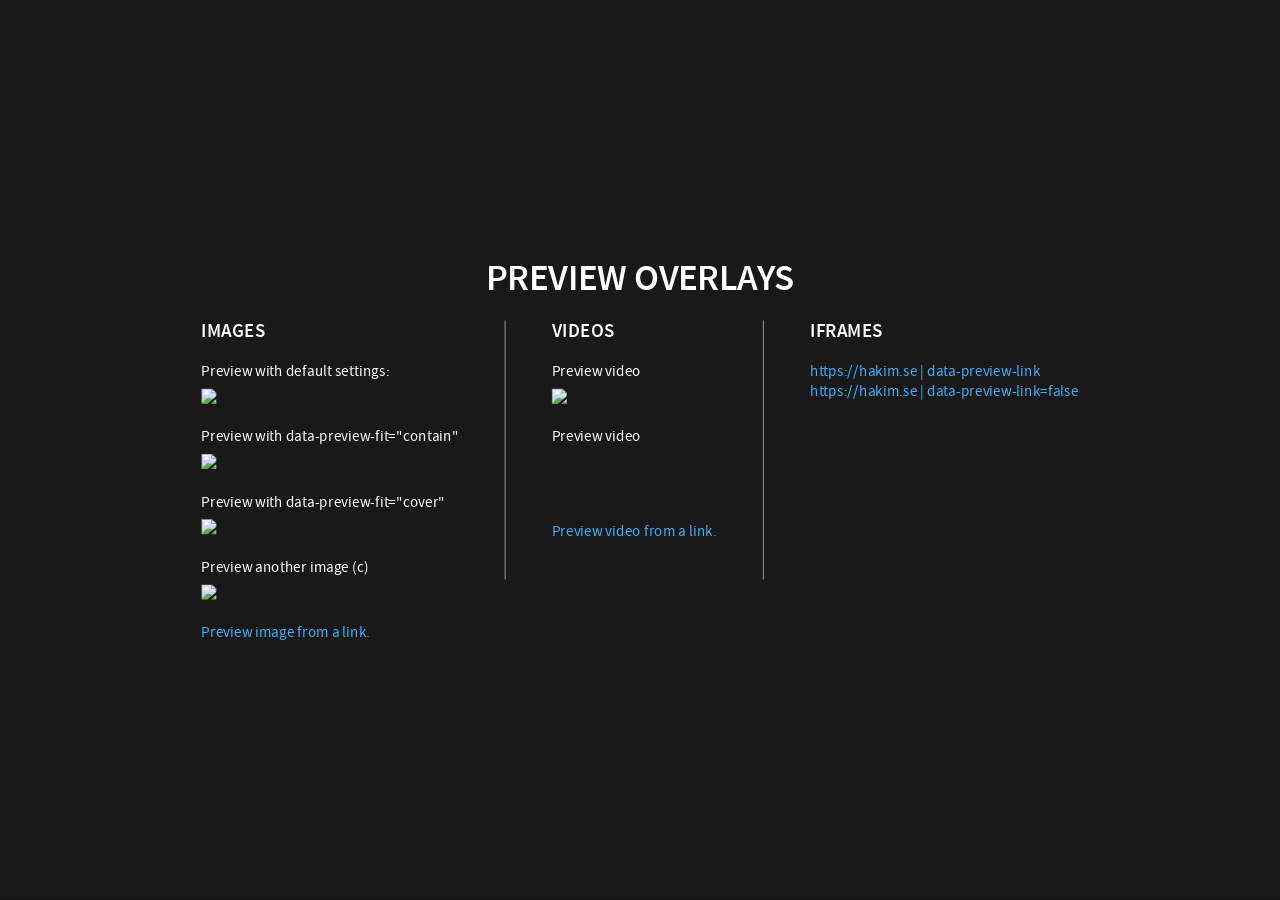
==== commit da8df771: "Deploying to gh-pages from @ anitvam/my-research-area-introduction@1805e7e53980fd5f8c811a5ae33b4f5bb" ====
--- a/reveal-js/examples/preview-overlays.html
+++ b/reveal-js/examples/preview-overlays.html
@@ -45,8 +45,12 @@
 								<img height="50" src="https://static.slid.es/images/alphabet/v1/a.png" data-preview-image>
 							</figure>
 							<figure>
-								<figcaption>Preview with data-object-fit="contain"</figcaption>
-								<img height="50" src="https://static.slid.es/images/alphabet/v1/a.png" data-preview-image data-object-fit="contain">
+								<figcaption>Preview with data-preview-fit="contain"</figcaption>
+								<img height="50" src="https://static.slid.es/images/alphabet/v1/a.png" data-preview-image data-preview-fit="contain">
+							</figure>
+							<figure>
+								<figcaption>Preview with data-preview-fit="cover"</figcaption>
+								<img height="50" src="https://static.slid.es/images/alphabet/v1/a.png" data-preview-image data-preview-fit="cover">
 							</figure>
 							<figure>
 								<figcaption>Preview another image (c)</figcaption>
--- a/reveal-js/dist/reveal.css
+++ b/reveal-js/dist/reveal.css
@@ -6,4 +6,4 @@
  * Copyright (C) 2011-2024 Hakim El Hattab, https://hakim.se
  */
 
-.reveal .r-stretch,.reveal .stretch{max-width:none;max-height:none}.reveal pre.r-stretch code,.reveal pre.stretch code{height:100%;max-height:100%;box-sizing:border-box}.reveal .r-fit-text{display:inline-block;white-space:nowrap}.reveal .r-stack{display:grid;grid-template-rows:100%}.reveal .r-stack>*{grid-area:1/1;margin:auto}.reveal .r-hstack,.reveal .r-vstack{display:flex}.reveal .r-hstack img,.reveal .r-hstack video,.reveal .r-vstack img,.reveal .r-vstack video{min-width:0;min-height:0;object-fit:contain}.reveal .r-vstack{flex-direction:column;align-items:center;justify-content:center}.reveal .r-hstack{flex-direction:row;align-items:center;justify-content:center}.reveal .items-stretch{align-items:stretch}.reveal .items-start{align-items:flex-start}.reveal .items-center{align-items:center}.reveal .items-end{align-items:flex-end}.reveal .justify-between{justify-content:space-between}.reveal .justify-around{justify-content:space-around}.reveal .justify-start{justify-content:flex-start}.reveal .justify-center{justify-content:center}.reveal .justify-end{justify-content:flex-end}html.reveal-full-page{width:100%;height:100%;height:100vh;height:calc(var(--vh,1vh) * 100);height:100dvh;overflow:hidden}.reveal-viewport{height:100%;overflow:hidden;position:relative;line-height:1;margin:0;background-color:#fff;color:#000;--r-controls-spacing:12px}.reveal-viewport:fullscreen{top:0!important;left:0!important;width:100%!important;height:100%!important;transform:none!important}.reveal .fragment{transition:all .2s ease}.reveal .fragment:not(.custom){opacity:0;visibility:hidden;will-change:opacity}.reveal .fragment.visible{opacity:1;visibility:inherit}.reveal .fragment.disabled{transition:none}.reveal .fragment.grow{opacity:1;visibility:inherit}.reveal .fragment.grow.visible{transform:scale(1.3)}.reveal .fragment.shrink{opacity:1;visibility:inherit}.reveal .fragment.shrink.visible{transform:scale(.7)}.reveal .fragment.zoom-in{transform:scale(.1)}.reveal .fragment.zoom-in.visible{transform:none}.reveal .fragment.fade-out{opacity:1;visibility:inherit}.reveal .fragment.fade-out.visible{opacity:0;visibility:hidden}.reveal .fragment.semi-fade-out{opacity:1;visibility:inherit}.reveal .fragment.semi-fade-out.visible{opacity:.5;visibility:inherit}.reveal .fragment.strike{opacity:1;visibility:inherit}.reveal .fragment.strike.visible{text-decoration:line-through}.reveal .fragment.fade-up{transform:translate(0,40px)}.reveal .fragment.fade-up.visible{transform:translate(0,0)}.reveal .fragment.fade-down{transform:translate(0,-40px)}.reveal .fragment.fade-down.visible{transform:translate(0,0)}.reveal .fragment.fade-right{transform:translate(-40px,0)}.reveal .fragment.fade-right.visible{transform:translate(0,0)}.reveal .fragment.fade-left{transform:translate(40px,0)}.reveal .fragment.fade-left.visible{transform:translate(0,0)}.reveal .fragment.current-visible,.reveal .fragment.fade-in-then-out{opacity:0;visibility:hidden}.reveal .fragment.current-visible.current-fragment,.reveal .fragment.fade-in-then-out.current-fragment{opacity:1;visibility:inherit}.reveal .fragment.fade-in-then-semi-out{opacity:0;visibility:hidden}.reveal .fragment.fade-in-then-semi-out.visible{opacity:.5;visibility:inherit}.reveal .fragment.fade-in-then-semi-out.current-fragment{opacity:1;visibility:inherit}.reveal .fragment.highlight-blue,.reveal .fragment.highlight-current-blue,.reveal .fragment.highlight-current-green,.reveal .fragment.highlight-current-red,.reveal .fragment.highlight-green,.reveal .fragment.highlight-red{opacity:1;visibility:inherit}.reveal .fragment.highlight-red.visible{color:#ff2c2d}.reveal .fragment.highlight-green.visible{color:#17ff2e}.reveal .fragment.highlight-blue.visible{color:#1b91ff}.reveal .fragment.highlight-current-red.current-fragment{color:#ff2c2d}.reveal .fragment.highlight-current-green.current-fragment{color:#17ff2e}.reveal .fragment.highlight-current-blue.current-fragment{color:#1b91ff}.reveal:after{content:"";font-style:italic}.reveal iframe{z-index:1}.reveal a{position:relative}@keyframes bounce-right{0%,10%,25%,40%,50%{transform:translateX(0)}20%{transform:translateX(10px)}30%{transform:translateX(-5px)}}@keyframes bounce-left{0%,10%,25%,40%,50%{transform:translateX(0)}20%{transform:translateX(-10px)}30%{transform:translateX(5px)}}@keyframes bounce-down{0%,10%,25%,40%,50%{transform:translateY(0)}20%{transform:translateY(10px)}30%{transform:translateY(-5px)}}.reveal .controls{display:none;position:absolute;top:auto;bottom:var(--r-controls-spacing);right:var(--r-controls-spacing);left:auto;z-index:11;color:#000;pointer-events:none;font-size:10px}.reveal .controls button{position:absolute;padding:0;background-color:transparent;border:0;outline:0;cursor:pointer;color:currentColor;transform:scale(.9999);transition:color .2s ease,opacity .2s ease,transform .2s ease;z-index:2;pointer-events:auto;font-size:inherit;visibility:hidden;opacity:0;-webkit-appearance:none;-webkit-tap-highlight-color:transparent}.reveal .controls .controls-arrow:after,.reveal .controls .controls-arrow:before{content:"";position:absolute;top:0;left:0;width:2.6em;height:.5em;border-radius:.25em;background-color:currentColor;transition:all .15s ease,background-color .8s ease;transform-origin:.2em 50%;will-change:transform}.reveal .controls .controls-arrow{position:relative;width:3.6em;height:3.6em}.reveal .controls .controls-arrow:before{transform:translateX(.5em) translateY(1.55em) rotate(45deg)}.reveal .controls .controls-arrow:after{transform:translateX(.5em) translateY(1.55em) rotate(-45deg)}.reveal .controls .controls-arrow:hover:before{transform:translateX(.5em) translateY(1.55em) rotate(40deg)}.reveal .controls .controls-arrow:hover:after{transform:translateX(.5em) translateY(1.55em) rotate(-40deg)}.reveal .controls .controls-arrow:active:before{transform:translateX(.5em) translateY(1.55em) rotate(36deg)}.reveal .controls .controls-arrow:active:after{transform:translateX(.5em) translateY(1.55em) rotate(-36deg)}.reveal .controls .navigate-left{right:6.4em;bottom:3.2em;transform:translateX(-10px)}.reveal .controls .navigate-left.highlight{animation:bounce-left 2s 50 both ease-out}.reveal .controls .navigate-right{right:0;bottom:3.2em;transform:translateX(10px)}.reveal .controls .navigate-right .controls-arrow{transform:rotate(180deg)}.reveal .controls .navigate-right.highlight{animation:bounce-right 2s 50 both ease-out}.reveal .controls .navigate-up{right:3.2em;bottom:6.4em;transform:translateY(-10px)}.reveal .controls .navigate-up .controls-arrow{transform:rotate(90deg)}.reveal .controls .navigate-down{right:3.2em;bottom:-1.4em;padding-bottom:1.4em;transform:translateY(10px)}.reveal .controls .navigate-down .controls-arrow{transform:rotate(-90deg)}.reveal .controls .navigate-down.highlight{animation:bounce-down 2s 50 both ease-out}.reveal .controls[data-controls-back-arrows=faded] .navigate-up.enabled{opacity:.3}.reveal .controls[data-controls-back-arrows=faded] .navigate-up.enabled:hover{opacity:1}.reveal .controls[data-controls-back-arrows=hidden] .navigate-up.enabled{opacity:0;visibility:hidden}.reveal .controls .enabled{visibility:visible;opacity:.9;cursor:pointer;transform:none}.reveal .controls .enabled.fragmented{opacity:.5}.reveal .controls .enabled.fragmented:hover,.reveal .controls .enabled:hover{opacity:1}.reveal:not(.rtl) .controls[data-controls-back-arrows=faded] .navigate-left.enabled{opacity:.3}.reveal:not(.rtl) .controls[data-controls-back-arrows=faded] .navigate-left.enabled:hover{opacity:1}.reveal:not(.rtl) .controls[data-controls-back-arrows=hidden] .navigate-left.enabled{opacity:0;visibility:hidden}.reveal.rtl .controls[data-controls-back-arrows=faded] .navigate-right.enabled{opacity:.3}.reveal.rtl .controls[data-controls-back-arrows=faded] .navigate-right.enabled:hover{opacity:1}.reveal.rtl .controls[data-controls-back-arrows=hidden] .navigate-right.enabled{opacity:0;visibility:hidden}.reveal[data-navigation-mode=linear].has-horizontal-slides .navigate-down,.reveal[data-navigation-mode=linear].has-horizontal-slides .navigate-up{display:none}.reveal:not(.has-vertical-slides) .controls .navigate-left,.reveal[data-navigation-mode=linear].has-horizontal-slides .navigate-left{bottom:1.4em;right:5.5em}.reveal:not(.has-vertical-slides) .controls .navigate-right,.reveal[data-navigation-mode=linear].has-horizontal-slides .navigate-right{bottom:1.4em;right:.5em}.reveal:not(.has-horizontal-slides) .controls .navigate-up{right:1.4em;bottom:5em}.reveal:not(.has-horizontal-slides) .controls .navigate-down{right:1.4em;bottom:.5em}.reveal.has-dark-background .controls{color:#fff}.reveal.has-light-background .controls{color:#000}.reveal.no-hover .controls .controls-arrow:active:before,.reveal.no-hover .controls .controls-arrow:hover:before{transform:translateX(.5em) translateY(1.55em) rotate(45deg)}.reveal.no-hover .controls .controls-arrow:active:after,.reveal.no-hover .controls .controls-arrow:hover:after{transform:translateX(.5em) translateY(1.55em) rotate(-45deg)}@media screen and (min-width:500px){.reveal-viewport{--r-controls-spacing:0.8em}.reveal .controls[data-controls-layout=edges]{top:0;right:0;bottom:0;left:0}.reveal .controls[data-controls-layout=edges] .navigate-down,.reveal .controls[data-controls-layout=edges] .navigate-left,.reveal .controls[data-controls-layout=edges] .navigate-right,.reveal .controls[data-controls-layout=edges] .navigate-up{bottom:auto;right:auto}.reveal .controls[data-controls-layout=edges] .navigate-left{top:50%;left:var(--r-controls-spacing);margin-top:-1.8em}.reveal .controls[data-controls-layout=edges] .navigate-right{top:50%;right:var(--r-controls-spacing);margin-top:-1.8em}.reveal .controls[data-controls-layout=edges] .navigate-up{top:var(--r-controls-spacing);left:50%;margin-left:-1.8em}.reveal .controls[data-controls-layout=edges] .navigate-down{bottom:calc(var(--r-controls-spacing) - 1.4em + .3em);left:50%;margin-left:-1.8em}}.reveal .progress{position:absolute;display:none;height:3px;width:100%;bottom:0;left:0;z-index:10;background-color:rgba(0,0,0,.2);color:#fff}.reveal .progress:after{content:"";display:block;position:absolute;height:10px;width:100%;top:-10px}.reveal .progress span{display:block;height:100%;width:100%;background-color:currentColor;transition:transform .8s cubic-bezier(.26,.86,.44,.985);transform-origin:0 0;transform:scaleX(0)}.reveal .slide-number{position:absolute;display:block;right:8px;bottom:8px;z-index:31;font-family:Helvetica,sans-serif;font-size:12px;line-height:1;color:#fff;background-color:rgba(0,0,0,.4);padding:5px}.reveal .slide-number a{color:currentColor}.reveal .slide-number-delimiter{margin:0 3px}.reveal{position:relative;width:100%;height:100%;overflow:hidden;touch-action:pinch-zoom}.reveal.embedded{touch-action:pan-y}.reveal.embedded.is-vertical-slide{touch-action:none}.reveal .slides{position:absolute;width:100%;height:100%;top:0;right:0;bottom:0;left:0;margin:auto;pointer-events:none;overflow:visible;z-index:1;text-align:center;perspective:600px;perspective-origin:50% 40%}.reveal .slides>section{perspective:600px}.reveal .slides>section,.reveal .slides>section>section{display:none;position:absolute;width:100%;pointer-events:auto;z-index:10;transform-style:flat;transition:transform-origin .8s cubic-bezier(.26,.86,.44,.985),transform .8s cubic-bezier(.26,.86,.44,.985),visibility .8s cubic-bezier(.26,.86,.44,.985),opacity .8s cubic-bezier(.26,.86,.44,.985)}.reveal[data-transition-speed=fast] .slides section{transition-duration:.4s}.reveal[data-transition-speed=slow] .slides section{transition-duration:1.2s}.reveal .slides section[data-transition-speed=fast]{transition-duration:.4s}.reveal .slides section[data-transition-speed=slow]{transition-duration:1.2s}.reveal .slides>section.stack{padding-top:0;padding-bottom:0;pointer-events:none;height:100%}.reveal .slides>section.present,.reveal .slides>section>section.present{display:block;z-index:11;opacity:1}.reveal .slides>section:empty,.reveal .slides>section>section:empty,.reveal .slides>section>section[data-background-interactive],.reveal .slides>section[data-background-interactive]{pointer-events:none}.reveal.center,.reveal.center .slides,.reveal.center .slides section{min-height:0!important}.reveal .slides>section:not(.present),.reveal .slides>section>section:not(.present){pointer-events:none}.reveal.overview .slides>section,.reveal.overview .slides>section>section{pointer-events:auto}.reveal .slides>section.future,.reveal .slides>section.future>section,.reveal .slides>section.past,.reveal .slides>section.past>section,.reveal .slides>section>section.future,.reveal .slides>section>section.past{opacity:0}.reveal .slides>section[data-transition=slide].past,.reveal .slides>section[data-transition~=slide-out].past,.reveal.slide .slides>section:not([data-transition]).past{transform:translate(-150%,0)}.reveal .slides>section[data-transition=slide].future,.reveal .slides>section[data-transition~=slide-in].future,.reveal.slide .slides>section:not([data-transition]).future{transform:translate(150%,0)}.reveal .slides>section>section[data-transition=slide].past,.reveal .slides>section>section[data-transition~=slide-out].past,.reveal.slide .slides>section>section:not([data-transition]).past{transform:translate(0,-150%)}.reveal .slides>section>section[data-transition=slide].future,.reveal .slides>section>section[data-transition~=slide-in].future,.reveal.slide .slides>section>section:not([data-transition]).future{transform:translate(0,150%)}.reveal .slides>section[data-transition=linear].past,.reveal .slides>section[data-transition~=linear-out].past,.reveal.linear .slides>section:not([data-transition]).past{transform:translate(-150%,0)}.reveal .slides>section[data-transition=linear].future,.reveal .slides>section[data-transition~=linear-in].future,.reveal.linear .slides>section:not([data-transition]).future{transform:translate(150%,0)}.reveal .slides>section>section[data-transition=linear].past,.reveal .slides>section>section[data-transition~=linear-out].past,.reveal.linear .slides>section>section:not([data-transition]).past{transform:translate(0,-150%)}.reveal .slides>section>section[data-transition=linear].future,.reveal .slides>section>section[data-transition~=linear-in].future,.reveal.linear .slides>section>section:not([data-transition]).future{transform:translate(0,150%)}.reveal .slides section[data-transition=default].stack,.reveal.default .slides section.stack{transform-style:preserve-3d}.reveal .slides>section[data-transition=default].past,.reveal .slides>section[data-transition~=default-out].past,.reveal.default .slides>section:not([data-transition]).past{transform:translate3d(-100%,0,0) rotateY(-90deg) translate3d(-100%,0,0)}.reveal .slides>section[data-transition=default].future,.reveal .slides>section[data-transition~=default-in].future,.reveal.default .slides>section:not([data-transition]).future{transform:translate3d(100%,0,0) rotateY(90deg) translate3d(100%,0,0)}.reveal .slides>section>section[data-transition=default].past,.reveal .slides>section>section[data-transition~=default-out].past,.reveal.default .slides>section>section:not([data-transition]).past{transform:translate3d(0,-300px,0) rotateX(70deg) translate3d(0,-300px,0)}.reveal .slides>section>section[data-transition=default].future,.reveal .slides>section>section[data-transition~=default-in].future,.reveal.default .slides>section>section:not([data-transition]).future{transform:translate3d(0,300px,0) rotateX(-70deg) translate3d(0,300px,0)}.reveal .slides section[data-transition=convex].stack,.reveal.convex .slides section.stack{transform-style:preserve-3d}.reveal .slides>section[data-transition=convex].past,.reveal .slides>section[data-transition~=convex-out].past,.reveal.convex .slides>section:not([data-transition]).past{transform:translate3d(-100%,0,0) rotateY(-90deg) translate3d(-100%,0,0)}.reveal .slides>section[data-transition=convex].future,.reveal .slides>section[data-transition~=convex-in].future,.reveal.convex .slides>section:not([data-transition]).future{transform:translate3d(100%,0,0) rotateY(90deg) translate3d(100%,0,0)}.reveal .slides>section>section[data-transition=convex].past,.reveal .slides>section>section[data-transition~=convex-out].past,.reveal.convex .slides>section>section:not([data-transition]).past{transform:translate3d(0,-300px,0) rotateX(70deg) translate3d(0,-300px,0)}.reveal .slides>section>section[data-transition=convex].future,.reveal .slides>section>section[data-transition~=convex-in].future,.reveal.convex .slides>section>section:not([data-transition]).future{transform:translate3d(0,300px,0) rotateX(-70deg) translate3d(0,300px,0)}.reveal .slides section[data-transition=concave].stack,.reveal.concave .slides section.stack{transform-style:preserve-3d}.reveal .slides>section[data-transition=concave].past,.reveal .slides>section[data-transition~=concave-out].past,.reveal.concave .slides>section:not([data-transition]).past{transform:translate3d(-100%,0,0) rotateY(90deg) translate3d(-100%,0,0)}.reveal .slides>section[data-transition=concave].future,.reveal .slides>section[data-transition~=concave-in].future,.reveal.concave .slides>section:not([data-transition]).future{transform:translate3d(100%,0,0) rotateY(-90deg) translate3d(100%,0,0)}.reveal .slides>section>section[data-transition=concave].past,.reveal .slides>section>section[data-transition~=concave-out].past,.reveal.concave .slides>section>section:not([data-transition]).past{transform:translate3d(0,-80%,0) rotateX(-70deg) translate3d(0,-80%,0)}.reveal .slides>section>section[data-transition=concave].future,.reveal .slides>section>section[data-transition~=concave-in].future,.reveal.concave .slides>section>section:not([data-transition]).future{transform:translate3d(0,80%,0) rotateX(70deg) translate3d(0,80%,0)}.reveal .slides section[data-transition=zoom],.reveal.zoom .slides section:not([data-transition]){transition-timing-function:ease}.reveal .slides>section[data-transition=zoom].past,.reveal .slides>section[data-transition~=zoom-out].past,.reveal.zoom .slides>section:not([data-transition]).past{visibility:hidden;transform:scale(16)}.reveal .slides>section[data-transition=zoom].future,.reveal .slides>section[data-transition~=zoom-in].future,.reveal.zoom .slides>section:not([data-transition]).future{visibility:hidden;transform:scale(.2)}.reveal .slides>section>section[data-transition=zoom].past,.reveal .slides>section>section[data-transition~=zoom-out].past,.reveal.zoom .slides>section>section:not([data-transition]).past{transform:scale(16)}.reveal .slides>section>section[data-transition=zoom].future,.reveal .slides>section>section[data-transition~=zoom-in].future,.reveal.zoom .slides>section>section:not([data-transition]).future{transform:scale(.2)}.reveal.cube .slides{perspective:1300px}.reveal.cube .slides section{padding:30px;min-height:700px;backface-visibility:hidden;box-sizing:border-box;transform-style:preserve-3d}.reveal.center.cube .slides section{min-height:0}.reveal.cube .slides section:not(.stack):before{content:"";position:absolute;display:block;width:100%;height:100%;left:0;top:0;background:rgba(0,0,0,.1);border-radius:4px;transform:translateZ(-20px)}.reveal.cube .slides section:not(.stack):after{content:"";position:absolute;display:block;width:90%;height:30px;left:5%;bottom:0;background:0 0;z-index:1;border-radius:4px;box-shadow:0 95px 25px rgba(0,0,0,.2);transform:translateZ(-90px) rotateX(65deg)}.reveal.cube .slides>section.stack{padding:0;background:0 0}.reveal.cube .slides>section.past{transform-origin:100% 0;transform:translate3d(-100%,0,0) rotateY(-90deg)}.reveal.cube .slides>section.future{transform-origin:0 0;transform:translate3d(100%,0,0) rotateY(90deg)}.reveal.cube .slides>section>section.past{transform-origin:0 100%;transform:translate3d(0,-100%,0) rotateX(90deg)}.reveal.cube .slides>section>section.future{transform-origin:0 0;transform:translate3d(0,100%,0) rotateX(-90deg)}.reveal.page .slides{perspective-origin:0 50%;perspective:3000px}.reveal.page .slides section{padding:30px;min-height:700px;box-sizing:border-box;transform-style:preserve-3d}.reveal.page .slides section.past{z-index:12}.reveal.page .slides section:not(.stack):before{content:"";position:absolute;display:block;width:100%;height:100%;left:0;top:0;background:rgba(0,0,0,.1);transform:translateZ(-20px)}.reveal.page .slides section:not(.stack):after{content:"";position:absolute;display:block;width:90%;height:30px;left:5%;bottom:0;background:0 0;z-index:1;border-radius:4px;box-shadow:0 95px 25px rgba(0,0,0,.2);transform:translateZ(-90px) rotateX(65deg)}.reveal.page .slides>section.stack{padding:0;background:0 0}.reveal.page .slides>section.past{transform-origin:0 0;transform:translate3d(-40%,0,0) rotateY(-80deg)}.reveal.page .slides>section.future{transform-origin:100% 0;transform:translate3d(0,0,0)}.reveal.page .slides>section>section.past{transform-origin:0 0;transform:translate3d(0,-40%,0) rotateX(80deg)}.reveal.page .slides>section>section.future{transform-origin:0 100%;transform:translate3d(0,0,0)}.reveal .slides section[data-transition=fade],.reveal.fade .slides section:not([data-transition]),.reveal.fade .slides>section>section:not([data-transition]){transform:none;transition:opacity .5s}.reveal.fade.overview .slides section,.reveal.fade.overview .slides>section>section{transition:none}.reveal .slides section[data-transition=none],.reveal.none .slides section:not([data-transition]){transform:none;transition:none}.reveal .pause-overlay{position:absolute;top:0;left:0;width:100%;height:100%;background:#000;visibility:hidden;opacity:0;z-index:100;transition:all 1s ease}.reveal .pause-overlay .resume-button{position:absolute;bottom:20px;right:20px;color:#ccc;border-radius:2px;padding:6px 14px;border:2px solid #ccc;font-size:16px;background:0 0;cursor:pointer}.reveal .pause-overlay .resume-button:hover{color:#fff;border-color:#fff}.reveal.paused .pause-overlay{visibility:visible;opacity:1}.reveal .no-transition,.reveal .no-transition *,.reveal .slides.disable-slide-transitions section{transition:none!important}.reveal .slides.disable-slide-transitions section{transform:none!important}.reveal .backgrounds{position:absolute;width:100%;height:100%;top:0;left:0;perspective:600px}.reveal .slide-background{display:none;position:absolute;width:100%;height:100%;opacity:0;visibility:hidden;overflow:hidden;background-color:rgba(0,0,0,0);transition:all .8s cubic-bezier(.26,.86,.44,.985)}.reveal .slide-background-content{position:absolute;width:100%;height:100%;background-position:50% 50%;background-repeat:no-repeat;background-size:cover}.reveal .slide-background.stack{display:block}.reveal .slide-background.present{opacity:1;visibility:visible;z-index:2}.print-pdf .reveal .slide-background{opacity:1!important;visibility:visible!important}.reveal .slide-background video{position:absolute;width:100%;height:100%;max-width:none;max-height:none;top:0;left:0;object-fit:cover}.reveal .slide-background[data-background-size=contain] video{object-fit:contain}.reveal>.backgrounds .slide-background[data-background-transition=none],.reveal[data-background-transition=none]>.backgrounds .slide-background:not([data-background-transition]){transition:none}.reveal>.backgrounds .slide-background[data-background-transition=slide],.reveal[data-background-transition=slide]>.backgrounds .slide-background:not([data-background-transition]){opacity:1}.reveal>.backgrounds .slide-background.past[data-background-transition=slide],.reveal[data-background-transition=slide]>.backgrounds .slide-background.past:not([data-background-transition]){transform:translate(-100%,0)}.reveal>.backgrounds .slide-background.future[data-background-transition=slide],.reveal[data-background-transition=slide]>.backgrounds .slide-background.future:not([data-background-transition]){transform:translate(100%,0)}.reveal>.backgrounds .slide-background>.slide-background.past[data-background-transition=slide],.reveal[data-background-transition=slide]>.backgrounds .slide-background>.slide-background.past:not([data-background-transition]){transform:translate(0,-100%)}.reveal>.backgrounds .slide-background>.slide-background.future[data-background-transition=slide],.reveal[data-background-transition=slide]>.backgrounds .slide-background>.slide-background.future:not([data-background-transition]){transform:translate(0,100%)}.reveal>.backgrounds .slide-background.past[data-background-transition=convex],.reveal[data-background-transition=convex]>.backgrounds .slide-background.past:not([data-background-transition]){opacity:0;transform:translate3d(-100%,0,0) rotateY(-90deg) translate3d(-100%,0,0)}.reveal>.backgrounds .slide-background.future[data-background-transition=convex],.reveal[data-background-transition=convex]>.backgrounds .slide-background.future:not([data-background-transition]){opacity:0;transform:translate3d(100%,0,0) rotateY(90deg) translate3d(100%,0,0)}.reveal>.backgrounds .slide-background>.slide-background.past[data-background-transition=convex],.reveal[data-background-transition=convex]>.backgrounds .slide-background>.slide-background.past:not([data-background-transition]){opacity:0;transform:translate3d(0,-100%,0) rotateX(90deg) translate3d(0,-100%,0)}.reveal>.backgrounds .slide-background>.slide-background.future[data-background-transition=convex],.reveal[data-background-transition=convex]>.backgrounds .slide-background>.slide-background.future:not([data-background-transition]){opacity:0;transform:translate3d(0,100%,0) rotateX(-90deg) translate3d(0,100%,0)}.reveal>.backgrounds .slide-background.past[data-background-transition=concave],.reveal[data-background-transition=concave]>.backgrounds .slide-background.past:not([data-background-transition]){opacity:0;transform:translate3d(-100%,0,0) rotateY(90deg) translate3d(-100%,0,0)}.reveal>.backgrounds .slide-background.future[data-background-transition=concave],.reveal[data-background-transition=concave]>.backgrounds .slide-background.future:not([data-background-transition]){opacity:0;transform:translate3d(100%,0,0) rotateY(-90deg) translate3d(100%,0,0)}.reveal>.backgrounds .slide-background>.slide-background.past[data-background-transition=concave],.reveal[data-background-transition=concave]>.backgrounds .slide-background>.slide-background.past:not([data-background-transition]){opacity:0;transform:translate3d(0,-100%,0) rotateX(-90deg) translate3d(0,-100%,0)}.reveal>.backgrounds .slide-background>.slide-background.future[data-background-transition=concave],.reveal[data-background-transition=concave]>.backgrounds .slide-background>.slide-background.future:not([data-background-transition]){opacity:0;transform:translate3d(0,100%,0) rotateX(90deg) translate3d(0,100%,0)}.reveal>.backgrounds .slide-background[data-background-transition=zoom],.reveal[data-background-transition=zoom]>.backgrounds .slide-background:not([data-background-transition]){transition-timing-function:ease}.reveal>.backgrounds .slide-background.past[data-background-transition=zoom],.reveal[data-background-transition=zoom]>.backgrounds .slide-background.past:not([data-background-transition]){opacity:0;visibility:hidden;transform:scale(16)}.reveal>.backgrounds .slide-background.future[data-background-transition=zoom],.reveal[data-background-transition=zoom]>.backgrounds .slide-background.future:not([data-background-transition]){opacity:0;visibility:hidden;transform:scale(.2)}.reveal>.backgrounds .slide-background>.slide-background.past[data-background-transition=zoom],.reveal[data-background-transition=zoom]>.backgrounds .slide-background>.slide-background.past:not([data-background-transition]){opacity:0;visibility:hidden;transform:scale(16)}.reveal>.backgrounds .slide-background>.slide-background.future[data-background-transition=zoom],.reveal[data-background-transition=zoom]>.backgrounds .slide-background>.slide-background.future:not([data-background-transition]){opacity:0;visibility:hidden;transform:scale(.2)}.reveal[data-transition-speed=fast]>.backgrounds .slide-background{transition-duration:.4s}.reveal[data-transition-speed=slow]>.backgrounds .slide-background{transition-duration:1.2s}.reveal [data-auto-animate-target^=unmatched]{will-change:opacity}.reveal section[data-auto-animate]:not(.stack):not([data-auto-animate=running]) [data-auto-animate-target^=unmatched]{opacity:0}.reveal.overview{perspective-origin:50% 50%;perspective:700px}.reveal.overview .slides section{height:100%;top:0!important;opacity:1!important;overflow:hidden;visibility:visible!important;cursor:pointer;box-sizing:border-box}.reveal.overview .slides section.present,.reveal.overview .slides section:hover{outline:10px solid rgba(150,150,150,.4);outline-offset:10px}.reveal.overview .slides section .fragment{opacity:1;transition:none}.reveal.overview .slides section:after,.reveal.overview .slides section:before{display:none!important}.reveal.overview .slides>section.stack{padding:0;top:0!important;background:0 0;outline:0;overflow:visible}.reveal.overview .backgrounds{perspective:inherit}.reveal.overview .backgrounds .slide-background{opacity:1;visibility:visible;outline:10px solid rgba(150,150,150,.1);outline-offset:10px}.reveal.overview .backgrounds .slide-background.stack{overflow:visible}.reveal.overview .slides section,.reveal.overview-deactivating .slides section{transition:none}.reveal.overview .backgrounds .slide-background,.reveal.overview-deactivating .backgrounds .slide-background{transition:none}.reveal.rtl .slides,.reveal.rtl .slides h1,.reveal.rtl .slides h2,.reveal.rtl .slides h3,.reveal.rtl .slides h4,.reveal.rtl .slides h5,.reveal.rtl .slides h6{direction:rtl;font-family:sans-serif}.reveal.rtl code,.reveal.rtl pre{direction:ltr}.reveal.rtl ol,.reveal.rtl ul{text-align:right}.reveal.rtl .progress span{transform-origin:100% 0}.reveal.has-parallax-background .backgrounds{transition:all .8s ease}.reveal.has-parallax-background[data-transition-speed=fast] .backgrounds{transition-duration:.4s}.reveal.has-parallax-background[data-transition-speed=slow] .backgrounds{transition-duration:1.2s}.reveal [data-preview-image],.reveal [data-preview-video]{cursor:zoom-in}.reveal>.overlay{position:absolute;top:0;left:0;width:100%;height:100%;z-index:1000;background:rgba(0,0,0,.95);-webkit-backdrop-filter:blur(10px);backdrop-filter:blur(10px);transition:all .3s ease}.reveal .overlay-spinner{position:absolute;display:block;top:50%;left:50%;width:32px;height:32px;margin:-16px 0 0 -16px;z-index:10;background-image:url([data-uri]%2F%2F%2F6%2Bvr8nJybW1tcDAwOjo6Nvb26ioqKOjo7Ozs%2FLy8vz8%2FAAAAAAAAAAAACH%2FC05FVFNDQVBFMi4wAwEAAAAh%2FhpDcmVhdGVkIHdpdGggYWpheGxvYWQuaW5mbwAh%[base64]%2FV%2FnmOM82XiHRLYKhKP1oZmADdEAAAh%2BQQJCgAAACwAAAAAIAAgAAAE6hDISWlZpOrNp1lGNRSdRpDUolIGw5RUYhhHukqFu8DsrEyqnWThGvAmhVlteBvojpTDDBUEIFwMFBRAmBkSgOrBFZogCASwBDEY%2FCZSg7GSE0gSCjQBMVG023xWBhklAnoEdhQEfyNqMIcKjhRsjEdnezB%2BA4k8gTwJhFuiW4dokXiloUepBAp5qaKpp6%2BHo7aWW54wl7obvEe0kRuoplCGepwSx2jJvqHEmGt6whJpGpfJCHmOoNHKaHx61WiSR92E4lbFoq%2BB6QDtuetcaBPnW6%2BO7wDHpIiK9SaVK5GgV543tzjgGcghAgAh%[base64]%2B%2BG%2Bw48edZPK%2BM6hLJpQg484enXIdQFSS1u6UhksENEQAAIfkECQoAAAAsAAAAACAAIAAABOcQyEmpGKLqzWcZRVUQnZYg1aBSh2GUVEIQ2aQOE%2BG%2BcD4ntpWkZQj1JIiZIogDFFyHI0UxQwFugMSOFIPJftfVAEoZLBbcLEFhlQiqGp1Vd140AUklUN3eCA51C1EWMzMCezCBBmkxVIVHBWd3HHl9JQOIJSdSnJ0TDKChCwUJjoWMPaGqDKannasMo6WnM562R5YluZRwur0wpgqZE7NKUm%2BFNRPIhjBJxKZteWuIBMN4zRMIVIhffcgojwCF117i4nlLnY5ztRLsnOk%2BaV%2BoJY7V7m76PdkS4trKcdg0Zc0tTcKkRAAAIfkECQoAAAAsAAAAACAAIAAABO4QyEkpKqjqzScpRaVkXZWQEximw1BSCUEIlDohrft6cpKCk5xid5MNJTaAIkekKGQkWyKHkvhKsR7ARmitkAYDYRIbUQRQjWBwJRzChi9CRlBcY1UN4g0%[base64]%[base64]%2BE71SRQeyqUToLA7VxF0JDyIQh%2FMVVPMt1ECZlfcjZJ9mIKoaTl1MRIl5o4CUKXOwmyrCInCKqcWtvadL2SYhyASyNDJ0uIiRMDjI0Fd30%2FiI2UA5GSS5UDj2l6NoqgOgN4gksEBgYFf0FDqKgHnyZ9OX8HrgYHdHpcHQULXAS2qKpENRg7eAMLC7kTBaixUYFkKAzWAAnLC7FLVxLWDBLKCwaKTULgEwbLA4hJtOkSBNqITT3xEgfLpBtzE%2FjiuL04RGEBgwWhShRgQExHBAAh%2BQQJCgAAACwAAAAAIAAgAAAE7xDISWlSqerNpyJKhWRdlSAVoVLCWk6JKlAqAavhO9UkUHsqlE6CwO1cRdCQ8iEIfzFVTzLdRAmZX3I2SfZiCqGk5dTESJeaOAlClzsJsqwiJwiqnFrb2nS9kmIcgEsjQydLiIlHehhpejaIjzh9eomSjZR%[base64]%2BE71SRQeyqUToLA7VxF0JDyIQh%[base64]%2BE71SRQeyqUToLA7VxF0JDyIQh%2FMVVPMt1ECZlfcjZJ9mIKoaTl1MRIl5o4CUKXOwmyrCInCKqcWtvadL2SYhyASyNDJ0uIiUd6GAULDJCRiXo1CpGXDJOUjY%2BYip9DhToJA4RBLwMLCwVDfRgbBAaqqoZ1XBMHswsHtxtFaH1iqaoGNgAIxRpbFAgfPQSqpbgGBqUD1wBXeCYp1AYZ19JJOYgH1KwA4UBvQwXUBxPqVD9L3sbp2BNk2xvvFPJd%2BMFCN6HAAIKgNggY0KtEBAAh%[base64]%2BvsYMDAzZQPC9VCNkDWUhGkuE5PxJNwiUK4UfLzOlD4WvzAHaoG9nxPi5d%2BjYUqfAhhykOFwJWiAAAIfkECQoAAAAsAAAAACAAIAAABPAQyElpUqnqzaciSoVkXVUMFaFSwlpOCcMYlErAavhOMnNLNo8KsZsMZItJEIDIFSkLGQoQTNhIsFehRww2CQLKF0tYGKYSg%2BygsZIuNqJksKgbfgIGepNo2cIUB3V1B3IvNiBYNQaDSTtfhhx0CwVPI0UJe0%2Bbm4g5VgcGoqOcnjmjqDSdnhgEoamcsZuXO1aWQy8KAwOAuTYYGwi7w5h%2BKr0SJ8MFihpNbx%2B4Erq7BYBuzsdiH1jCAzoSfl0rVirNbRXlBBlLX%2BBP0XJLAPGzTkAuAOqb0WT5AH7OcdCm5B8TgRwSRKIHQtaLCwg1RAAAOwAAAAAAAAAAAA%3D%3D);visibility:hidden;opacity:0}.reveal .overlay-header{display:flex;position:absolute;left:0;top:0;width:100%;padding:5px;z-index:2;box-sizing:border-box;align-items:center;justify-content:flex-end;gap:6px}.reveal .overlay-header .overlay-button{all:unset;display:flex;align-items:center;justify-content:center;min-width:40px;min-height:40px;padding:0 10px;opacity:1;border-radius:6px;font-size:18px;gap:8px;cursor:pointer;box-sizing:border-box}.reveal .overlay-header .overlay-button:hover{opacity:1;background-color:rgba(255,255,255,.15)}.reveal .overlay-header .icon{display:inline-block;width:20px;height:20px;background-position:50% 50%;background-size:100%;background-repeat:no-repeat}.reveal .overlay-close .icon{background-image:url([data-uri])}.reveal .overlay-external .icon{background-image:url([data-uri])}.reveal .overlay-viewport{position:absolute;display:grid;place-items:center;top:50px;right:6px;bottom:6px;left:6px;border-radius:6px;overflow:hidden;background-color:rgba(20,20,20,.8);color:#fff}.reveal .overlay-preview iframe{width:100%;height:100%;max-width:100%;max-height:100%;border:0;opacity:0;visibility:hidden;transition:all .3s ease}.reveal .overlay-preview[data-state=loaded] iframe{opacity:1;visibility:visible}.reveal .overlay-preview img,.reveal .overlay-preview video{position:absolute;max-width:100%;max-height:100%;width:100%;height:100%;margin:0;object-fit:none}.reveal .overlay-preview[data-object-fit=none] img,.reveal .overlay-preview[data-object-fit=none] video{object-fit:none}.reveal .overlay-preview[data-object-fit=contain] img,.reveal .overlay-preview[data-object-fit=contain] video{object-fit:contain}.reveal .overlay-preview[data-object-fit=cover] img,.reveal .overlay-preview[data-object-fit=cover] video{object-fit:cover}.reveal .overlay-preview[data-state=loaded] .overlay-viewport-inner{position:absolute;z-index:-1;left:0;top:45%;width:100%;text-align:center;letter-spacing:normal}.reveal .overlay-preview .overlay-error{font-size:18px;color:orange}.reveal .overlay-preview .x-frame-error{opacity:0;transition:opacity .3s ease .3s}.reveal .overlay-preview[data-state=loaded] .x-frame-error{opacity:1}.reveal .overlay-preview[data-state=loading] .overlay-spinner{opacity:.6;visibility:visible}.reveal .overlay-help .overlay-viewport{overflow:auto}.reveal .overlay-help-content{width:100%;max-width:600px;margin:auto;text-align:center;letter-spacing:normal}.reveal .overlay-help-content .title{font-size:20px;margin-top:0}.reveal .overlay-help-content table{border:1px solid #fff;border-collapse:collapse;font-size:16px}.reveal .overlay-help-content table td,.reveal .overlay-help-content table th{width:200px;padding:14px;border:1px solid #fff;vertical-align:middle}.reveal .overlay-help-content table th{padding-top:20px;padding-bottom:20px}.reveal .playback{position:absolute;left:15px;bottom:20px;z-index:30;cursor:pointer;transition:all .4s ease;-webkit-tap-highlight-color:transparent}.reveal.overview .playback{opacity:0;visibility:hidden}.reveal .hljs{min-height:100%}.reveal .hljs table{margin:initial}.reveal .hljs-ln-code,.reveal .hljs-ln-numbers{padding:0;border:0}.reveal .hljs-ln-numbers{opacity:.6;padding-right:.75em;text-align:right;vertical-align:top}.reveal .hljs.has-highlights tr:not(.highlight-line){opacity:.4}.reveal .hljs.has-highlights.fragment{transition:all .2s ease}.reveal .hljs:not(:first-child).fragment{position:absolute;top:0;left:0;width:100%;box-sizing:border-box}.reveal pre[data-auto-animate-target]{overflow:hidden}.reveal pre[data-auto-animate-target] code{height:100%}.reveal .roll{display:inline-block;line-height:1.2;overflow:hidden;vertical-align:top;perspective:400px;perspective-origin:50% 50%}.reveal .roll:hover{background:0 0;text-shadow:none}.reveal .roll span{display:block;position:relative;padding:0 2px;pointer-events:none;transition:all .4s ease;transform-origin:50% 0;transform-style:preserve-3d;backface-visibility:hidden}.reveal .roll:hover span{background:rgba(0,0,0,.5);transform:translate3d(0,0,-45px) rotateX(90deg)}.reveal .roll span:after{content:attr(data-title);display:block;position:absolute;left:0;top:0;padding:0 2px;backface-visibility:hidden;transform-origin:50% 0;transform:translate3d(0,110%,0) rotateX(-90deg)}.reveal aside.notes{display:none}.reveal .speaker-notes{display:none;position:absolute;width:33.3333333333%;height:100%;top:0;left:100%;padding:14px 18px 14px 18px;z-index:1;font-size:18px;line-height:1.4;border:1px solid rgba(0,0,0,.05);color:#222;background-color:#f5f5f5;overflow:auto;box-sizing:border-box;text-align:left;font-family:Helvetica,sans-serif;-webkit-overflow-scrolling:touch}.reveal .speaker-notes .notes-placeholder{color:#ccc;font-style:italic}.reveal .speaker-notes:focus{outline:0}.reveal .speaker-notes:before{content:"Speaker notes";display:block;margin-bottom:10px;opacity:.5}.reveal.show-notes{max-width:75%;overflow:visible}.reveal.show-notes .speaker-notes{display:block}@media screen and (min-width:1600px){.reveal .speaker-notes{font-size:20px}}@media screen and (max-width:1024px){.reveal.show-notes{border-left:0;max-width:none;max-height:70%;max-height:70vh;overflow:visible}.reveal.show-notes .speaker-notes{top:100%;left:0;width:100%;height:30vh;border:0}}@media screen and (max-width:600px){.reveal.show-notes{max-height:60%;max-height:60vh}.reveal.show-notes .speaker-notes{top:100%;height:40vh}.reveal .speaker-notes{font-size:14px}}.reveal .jump-to-slide{position:absolute;top:15px;left:15px;z-index:30;font-size:32px;-webkit-tap-highlight-color:transparent}.reveal .jump-to-slide-input{background:0 0;padding:8px;font-size:inherit;color:currentColor;border:0}.reveal .jump-to-slide-input::placeholder{color:currentColor;opacity:.5}.reveal.has-dark-background .jump-to-slide-input{color:#fff}.reveal.has-light-background .jump-to-slide-input{color:#222}.reveal .jump-to-slide-input:focus{outline:0}.zoomed .reveal *,.zoomed .reveal :after,.zoomed .reveal :before{backface-visibility:visible!important}.zoomed .reveal .controls,.zoomed .reveal .progress{opacity:0}.zoomed .reveal .roll span{background:0 0}.zoomed .reveal .roll span:after{visibility:hidden}.reveal-viewport.loading-scroll-mode{visibility:hidden}.reveal-viewport.reveal-scroll{margin:0 auto;overflow:auto;overflow-x:hidden;overflow-y:auto;z-index:1;--r-scrollbar-width:7px;--r-scrollbar-trigger-size:5px;--r-controls-spacing:8px}@media screen and (max-width:500px){.reveal-viewport.reveal-scroll{--r-scrollbar-width:3px;--r-scrollbar-trigger-size:3px}}.reveal-viewport.reveal-scroll .backgrounds,.reveal-viewport.reveal-scroll .controls,.reveal-viewport.reveal-scroll .playback,.reveal-viewport.reveal-scroll .progress,.reveal-viewport.reveal-scroll .slide-number,.reveal-viewport.reveal-scroll .speaker-notes{display:none!important}.reveal-viewport.reveal-scroll .overlay,.reveal-viewport.reveal-scroll .pause-overlay{position:fixed}.reveal-viewport.reveal-scroll .reveal{overflow:visible;touch-action:manipulation}.reveal-viewport.reveal-scroll .slides{position:static;pointer-events:initial;left:auto;top:auto;width:100%!important;margin:0;padding:0;overflow:visible;display:block;perspective:none;perspective-origin:50% 50%}.reveal-viewport.reveal-scroll .scroll-page{position:relative;width:100%;height:calc(var(--page-height) + var(--page-scroll-padding));z-index:1;overflow:visible}.reveal-viewport.reveal-scroll .scroll-page-sticky{position:sticky;height:var(--page-height);top:0}.reveal-viewport.reveal-scroll .scroll-page-content{position:absolute;top:0;left:0;width:100%;height:100%;overflow:hidden}.reveal-viewport.reveal-scroll .scroll-page section{visibility:visible!important;display:block!important;position:absolute!important;width:var(--slide-width)!important;height:var(--slide-height)!important;top:50%!important;left:50%!important;opacity:1!important;transform:scale(var(--slide-scale)) translate(-50%,-50%)!important;transform-style:flat!important;transform-origin:0 0!important}.reveal-viewport.reveal-scroll .slide-background{display:block!important;position:absolute;top:0;left:0;width:100%;height:100%;z-index:auto!important;visibility:visible;opacity:1;touch-action:manipulation}.reveal-viewport.reveal-scroll[data-scrollbar=auto]::-webkit-scrollbar,.reveal-viewport.reveal-scroll[data-scrollbar=true]::-webkit-scrollbar{display:none}.reveal-viewport.reveal-scroll[data-scrollbar=auto],.reveal-viewport.reveal-scroll[data-scrollbar=true]{scrollbar-width:none}.reveal-viewport.has-dark-background,.reveal.has-dark-background{--r-overlay-element-bg-color:240,240,240;--r-overlay-element-fg-color:0,0,0}.reveal-viewport.has-light-background,.reveal.has-light-background{--r-overlay-element-bg-color:0,0,0;--r-overlay-element-fg-color:240,240,240}.reveal-viewport.reveal-scroll .scrollbar{position:sticky;top:50%;z-index:20;opacity:0;transition:all .3s ease}.reveal-viewport.reveal-scroll .scrollbar.visible,.reveal-viewport.reveal-scroll .scrollbar:hover{opacity:1}.reveal-viewport.reveal-scroll .scrollbar .scrollbar-inner{position:absolute;width:var(--r-scrollbar-width);height:calc(var(--viewport-height) - var(--r-controls-spacing) * 2);right:var(--r-controls-spacing);top:0;transform:translateY(-50%);border-radius:var(--r-scrollbar-width);z-index:10}.reveal-viewport.reveal-scroll .scrollbar .scrollbar-playhead{position:absolute;width:var(--r-scrollbar-width);height:var(--r-scrollbar-width);top:0;left:0;border-radius:var(--r-scrollbar-width);background-color:rgba(var(--r-overlay-element-bg-color),1);z-index:11;transition:background-color .2s ease}.reveal-viewport.reveal-scroll .scrollbar .scrollbar-slide{position:absolute;width:100%;background-color:rgba(var(--r-overlay-element-bg-color),.2);box-shadow:0 0 0 1px rgba(var(--r-overlay-element-fg-color),.1);border-radius:var(--r-scrollbar-width);transition:background-color .2s ease}.reveal-viewport.reveal-scroll .scrollbar .scrollbar-slide:after{content:"";position:absolute;width:200%;height:100%;top:0;left:-50%;background:rgba(0,0,0,0);z-index:-1}.reveal-viewport.reveal-scroll .scrollbar .scrollbar-slide.active,.reveal-viewport.reveal-scroll .scrollbar .scrollbar-slide:hover{background-color:rgba(var(--r-overlay-element-bg-color),.4)}.reveal-viewport.reveal-scroll .scrollbar .scrollbar-trigger{position:absolute;width:100%;transition:background-color .2s ease}.reveal-viewport.reveal-scroll .scrollbar .scrollbar-slide.active.has-triggers{background-color:rgba(var(--r-overlay-element-bg-color),.4);z-index:10}.reveal-viewport.reveal-scroll .scrollbar .scrollbar-slide.active .scrollbar-trigger:after{content:"";position:absolute;width:var(--r-scrollbar-trigger-size);height:var(--r-scrollbar-trigger-size);border-radius:20px;top:50%;left:50%;transform:translate(-50%,-50%);background-color:rgba(var(--r-overlay-element-bg-color),1);transition:transform .2s ease,opacity .2s ease;opacity:.4}.reveal-viewport.reveal-scroll .scrollbar .scrollbar-slide.active .scrollbar-trigger.active:after,.reveal-viewport.reveal-scroll .scrollbar .scrollbar-slide.active .scrollbar-trigger.active~.scrollbar-trigger:after{opacity:1}.reveal-viewport.reveal-scroll .scrollbar .scrollbar-slide.active .scrollbar-trigger~.scrollbar-trigger.active:after{transform:translate(calc(var(--r-scrollbar-width) * -2),0);background-color:rgba(var(--r-overlay-element-bg-color),1)}html.reveal-print *{-webkit-print-color-adjust:exact}html.reveal-print{width:100%;height:100%;overflow:visible}html.reveal-print body{margin:0 auto!important;border:0;padding:0;float:none!important;overflow:visible}html.reveal-print .nestedarrow,html.reveal-print .reveal .controls,html.reveal-print .reveal .playback,html.reveal-print .reveal .progress,html.reveal-print .reveal.overview,html.reveal-print .state-background{display:none!important}html.reveal-print .reveal pre code{overflow:hidden!important}html.reveal-print .reveal{width:auto!important;height:auto!important;overflow:hidden!important}html.reveal-print .reveal .slides{position:static;width:100%!important;height:auto!important;zoom:1!important;pointer-events:initial;left:auto;top:auto;margin:0!important;padding:0!important;overflow:visible;display:block;perspective:none;perspective-origin:50% 50%}html.reveal-print .reveal .slides .pdf-page{position:relative;overflow:hidden;z-index:1;page-break-after:always}html.reveal-print .reveal .slides .pdf-page:last-of-type{page-break-after:avoid}html.reveal-print .reveal .slides section{visibility:visible!important;display:block!important;position:absolute!important;margin:0!important;padding:0!important;box-sizing:border-box!important;min-height:1px;opacity:1!important;transform-style:flat!important;transform:none!important}html.reveal-print .reveal section.stack{position:relative!important;margin:0!important;padding:0!important;page-break-after:avoid!important;height:auto!important;min-height:auto!important}html.reveal-print .reveal img{box-shadow:none}html.reveal-print .reveal .backgrounds{display:none}html.reveal-print .reveal .slide-background{display:block!important;position:absolute;top:0;left:0;width:100%;height:100%;z-index:auto!important}html.reveal-print .reveal.show-notes{max-width:none;max-height:none}html.reveal-print .reveal .speaker-notes-pdf{display:block;width:100%;height:auto;max-height:none;top:auto;right:auto;bottom:auto;left:auto;z-index:100}html.reveal-print .reveal .speaker-notes-pdf[data-layout=separate-page]{position:relative;color:inherit;background-color:transparent;padding:20px;page-break-after:always;border:0}html.reveal-print .reveal .slide-number-pdf{display:block;position:absolute;font-size:14px;visibility:visible}html.reveal-print .aria-status{display:none}@media print{html:not(.print-pdf){overflow:visible;width:auto;height:auto}html:not(.print-pdf) body{margin:0;padding:0;overflow:visible}html:not(.print-pdf) .reveal{background:#fff;font-size:20pt}html:not(.print-pdf) .reveal .backgrounds,html:not(.print-pdf) .reveal .controls,html:not(.print-pdf) .reveal .progress,html:not(.print-pdf) .reveal .slide-number,html:not(.print-pdf) .reveal .state-background{display:none!important}html:not(.print-pdf) .reveal li,html:not(.print-pdf) .reveal p,html:not(.print-pdf) .reveal td{font-size:20pt!important;color:#000}html:not(.print-pdf) .reveal h1,html:not(.print-pdf) .reveal h2,html:not(.print-pdf) .reveal h3,html:not(.print-pdf) .reveal h4,html:not(.print-pdf) .reveal h5,html:not(.print-pdf) .reveal h6{color:#000!important;height:auto;line-height:normal;text-align:left;letter-spacing:normal}html:not(.print-pdf) .reveal h1{font-size:28pt!important}html:not(.print-pdf) .reveal h2{font-size:24pt!important}html:not(.print-pdf) .reveal h3{font-size:22pt!important}html:not(.print-pdf) .reveal h4{font-size:22pt!important;font-variant:small-caps}html:not(.print-pdf) .reveal h5{font-size:21pt!important}html:not(.print-pdf) .reveal h6{font-size:20pt!important;font-style:italic}html:not(.print-pdf) .reveal a:link,html:not(.print-pdf) .reveal a:visited{color:#000!important;font-weight:700;text-decoration:underline}html:not(.print-pdf) .reveal div,html:not(.print-pdf) .reveal ol,html:not(.print-pdf) .reveal p,html:not(.print-pdf) .reveal ul{visibility:visible;position:static;width:auto;height:auto;display:block;overflow:visible;margin:0;text-align:left!important}html:not(.print-pdf) .reveal pre,html:not(.print-pdf) .reveal table{margin-left:0;margin-right:0}html:not(.print-pdf) .reveal pre code{padding:20px}html:not(.print-pdf) .reveal blockquote{margin:20px 0}html:not(.print-pdf) .reveal .slides{position:static!important;width:auto!important;height:auto!important;left:0!important;top:0!important;margin-left:0!important;margin-top:0!important;padding:0!important;zoom:1!important;transform:none!important;overflow:visible!important;display:block!important;text-align:left!important;perspective:none;perspective-origin:50% 50%}html:not(.print-pdf) .reveal .slides section{visibility:visible!important;position:static!important;width:auto!important;height:auto!important;display:block!important;overflow:visible!important;left:0!important;top:0!important;margin-left:0!important;margin-top:0!important;padding:60px 20px!important;z-index:auto!important;opacity:1!important;page-break-after:always!important;transform-style:flat!important;transform:none!important;transition:none!important}html:not(.print-pdf) .reveal .slides section.stack{padding:0!important}html:not(.print-pdf) .reveal .slides section:last-of-type{page-break-after:avoid!important}html:not(.print-pdf) .reveal .slides section .fragment{opacity:1!important;visibility:visible!important;transform:none!important}html:not(.print-pdf) .reveal .r-fit-text{white-space:normal!important}html:not(.print-pdf) .reveal section img{display:block;margin:15px 0;background:#fff;border:1px solid #666;box-shadow:none}html:not(.print-pdf) .reveal section small{font-size:.8em}html:not(.print-pdf) .reveal .hljs{max-height:100%;white-space:pre-wrap;word-wrap:break-word;word-break:break-word;font-size:15pt}html:not(.print-pdf) .reveal .hljs .hljs-ln-numbers{white-space:nowrap}html:not(.print-pdf) .reveal .hljs td{font-size:inherit!important;color:inherit!important}}+.reveal .r-stretch,.reveal .stretch{max-width:none;max-height:none}.reveal pre.r-stretch code,.reveal pre.stretch code{height:100%;max-height:100%;box-sizing:border-box}.reveal .r-fit-text{display:inline-block;white-space:nowrap}.reveal .r-stack{display:grid;grid-template-rows:100%}.reveal .r-stack>*{grid-area:1/1;margin:auto}.reveal .r-hstack,.reveal .r-vstack{display:flex}.reveal .r-hstack img,.reveal .r-hstack video,.reveal .r-vstack img,.reveal .r-vstack video{min-width:0;min-height:0;object-fit:contain}.reveal .r-vstack{flex-direction:column;align-items:center;justify-content:center}.reveal .r-hstack{flex-direction:row;align-items:center;justify-content:center}.reveal .items-stretch{align-items:stretch}.reveal .items-start{align-items:flex-start}.reveal .items-center{align-items:center}.reveal .items-end{align-items:flex-end}.reveal .justify-between{justify-content:space-between}.reveal .justify-around{justify-content:space-around}.reveal .justify-start{justify-content:flex-start}.reveal .justify-center{justify-content:center}.reveal .justify-end{justify-content:flex-end}html.reveal-full-page{width:100%;height:100%;height:100vh;height:calc(var(--vh,1vh) * 100);height:100dvh;overflow:hidden}.reveal-viewport{height:100%;overflow:hidden;position:relative;line-height:1;margin:0;background-color:#fff;color:#000;--r-controls-spacing:12px;--r-overlay-header-height:40px;--r-overlay-margin:0px;--r-overlay-padding:6px;--r-overlay-gap:5px}.reveal-viewport:fullscreen{top:0!important;left:0!important;width:100%!important;height:100%!important;transform:none!important}.reveal .fragment{transition:all .2s ease}.reveal .fragment:not(.custom){opacity:0;visibility:hidden;will-change:opacity}.reveal .fragment.visible{opacity:1;visibility:inherit}.reveal .fragment.disabled{transition:none}.reveal .fragment.grow{opacity:1;visibility:inherit}.reveal .fragment.grow.visible{transform:scale(1.3)}.reveal .fragment.shrink{opacity:1;visibility:inherit}.reveal .fragment.shrink.visible{transform:scale(.7)}.reveal .fragment.zoom-in{transform:scale(.1)}.reveal .fragment.zoom-in.visible{transform:none}.reveal .fragment.fade-out{opacity:1;visibility:inherit}.reveal .fragment.fade-out.visible{opacity:0;visibility:hidden}.reveal .fragment.semi-fade-out{opacity:1;visibility:inherit}.reveal .fragment.semi-fade-out.visible{opacity:.5;visibility:inherit}.reveal .fragment.strike{opacity:1;visibility:inherit}.reveal .fragment.strike.visible{text-decoration:line-through}.reveal .fragment.fade-up{transform:translate(0,40px)}.reveal .fragment.fade-up.visible{transform:translate(0,0)}.reveal .fragment.fade-down{transform:translate(0,-40px)}.reveal .fragment.fade-down.visible{transform:translate(0,0)}.reveal .fragment.fade-right{transform:translate(-40px,0)}.reveal .fragment.fade-right.visible{transform:translate(0,0)}.reveal .fragment.fade-left{transform:translate(40px,0)}.reveal .fragment.fade-left.visible{transform:translate(0,0)}.reveal .fragment.current-visible,.reveal .fragment.fade-in-then-out{opacity:0;visibility:hidden}.reveal .fragment.current-visible.current-fragment,.reveal .fragment.fade-in-then-out.current-fragment{opacity:1;visibility:inherit}.reveal .fragment.fade-in-then-semi-out{opacity:0;visibility:hidden}.reveal .fragment.fade-in-then-semi-out.visible{opacity:.5;visibility:inherit}.reveal .fragment.fade-in-then-semi-out.current-fragment{opacity:1;visibility:inherit}.reveal .fragment.highlight-blue,.reveal .fragment.highlight-current-blue,.reveal .fragment.highlight-current-green,.reveal .fragment.highlight-current-red,.reveal .fragment.highlight-green,.reveal .fragment.highlight-red{opacity:1;visibility:inherit}.reveal .fragment.highlight-red.visible{color:#ff2c2d}.reveal .fragment.highlight-green.visible{color:#17ff2e}.reveal .fragment.highlight-blue.visible{color:#1b91ff}.reveal .fragment.highlight-current-red.current-fragment{color:#ff2c2d}.reveal .fragment.highlight-current-green.current-fragment{color:#17ff2e}.reveal .fragment.highlight-current-blue.current-fragment{color:#1b91ff}.reveal:after{content:"";font-style:italic}.reveal iframe{z-index:1}.reveal a{position:relative}@keyframes bounce-right{0%,10%,25%,40%,50%{transform:translateX(0)}20%{transform:translateX(10px)}30%{transform:translateX(-5px)}}@keyframes bounce-left{0%,10%,25%,40%,50%{transform:translateX(0)}20%{transform:translateX(-10px)}30%{transform:translateX(5px)}}@keyframes bounce-down{0%,10%,25%,40%,50%{transform:translateY(0)}20%{transform:translateY(10px)}30%{transform:translateY(-5px)}}.reveal .controls{display:none;position:absolute;top:auto;bottom:var(--r-controls-spacing);right:var(--r-controls-spacing);left:auto;z-index:11;color:#000;pointer-events:none;font-size:10px}.reveal .controls button{position:absolute;padding:0;background-color:transparent;border:0;outline:0;cursor:pointer;color:currentColor;transform:scale(.9999);transition:color .2s ease,opacity .2s ease,transform .2s ease;z-index:2;pointer-events:auto;font-size:inherit;visibility:hidden;opacity:0;-webkit-appearance:none;-webkit-tap-highlight-color:transparent}.reveal .controls .controls-arrow:after,.reveal .controls .controls-arrow:before{content:"";position:absolute;top:0;left:0;width:2.6em;height:.5em;border-radius:.25em;background-color:currentColor;transition:all .15s ease,background-color .8s ease;transform-origin:.2em 50%;will-change:transform}.reveal .controls .controls-arrow{position:relative;width:3.6em;height:3.6em}.reveal .controls .controls-arrow:before{transform:translateX(.5em) translateY(1.55em) rotate(45deg)}.reveal .controls .controls-arrow:after{transform:translateX(.5em) translateY(1.55em) rotate(-45deg)}.reveal .controls .controls-arrow:hover:before{transform:translateX(.5em) translateY(1.55em) rotate(40deg)}.reveal .controls .controls-arrow:hover:after{transform:translateX(.5em) translateY(1.55em) rotate(-40deg)}.reveal .controls .controls-arrow:active:before{transform:translateX(.5em) translateY(1.55em) rotate(36deg)}.reveal .controls .controls-arrow:active:after{transform:translateX(.5em) translateY(1.55em) rotate(-36deg)}.reveal .controls .navigate-left{right:6.4em;bottom:3.2em;transform:translateX(-10px)}.reveal .controls .navigate-left.highlight{animation:bounce-left 2s 50 both ease-out}.reveal .controls .navigate-right{right:0;bottom:3.2em;transform:translateX(10px)}.reveal .controls .navigate-right .controls-arrow{transform:rotate(180deg)}.reveal .controls .navigate-right.highlight{animation:bounce-right 2s 50 both ease-out}.reveal .controls .navigate-up{right:3.2em;bottom:6.4em;transform:translateY(-10px)}.reveal .controls .navigate-up .controls-arrow{transform:rotate(90deg)}.reveal .controls .navigate-down{right:3.2em;bottom:-1.4em;padding-bottom:1.4em;transform:translateY(10px)}.reveal .controls .navigate-down .controls-arrow{transform:rotate(-90deg)}.reveal .controls .navigate-down.highlight{animation:bounce-down 2s 50 both ease-out}.reveal .controls[data-controls-back-arrows=faded] .navigate-up.enabled{opacity:.3}.reveal .controls[data-controls-back-arrows=faded] .navigate-up.enabled:hover{opacity:1}.reveal .controls[data-controls-back-arrows=hidden] .navigate-up.enabled{opacity:0;visibility:hidden}.reveal .controls .enabled{visibility:visible;opacity:.9;cursor:pointer;transform:none}.reveal .controls .enabled.fragmented{opacity:.5}.reveal .controls .enabled.fragmented:hover,.reveal .controls .enabled:hover{opacity:1}.reveal:not(.rtl) .controls[data-controls-back-arrows=faded] .navigate-left.enabled{opacity:.3}.reveal:not(.rtl) .controls[data-controls-back-arrows=faded] .navigate-left.enabled:hover{opacity:1}.reveal:not(.rtl) .controls[data-controls-back-arrows=hidden] .navigate-left.enabled{opacity:0;visibility:hidden}.reveal.rtl .controls[data-controls-back-arrows=faded] .navigate-right.enabled{opacity:.3}.reveal.rtl .controls[data-controls-back-arrows=faded] .navigate-right.enabled:hover{opacity:1}.reveal.rtl .controls[data-controls-back-arrows=hidden] .navigate-right.enabled{opacity:0;visibility:hidden}.reveal[data-navigation-mode=linear].has-horizontal-slides .navigate-down,.reveal[data-navigation-mode=linear].has-horizontal-slides .navigate-up{display:none}.reveal:not(.has-vertical-slides) .controls .navigate-left,.reveal[data-navigation-mode=linear].has-horizontal-slides .navigate-left{bottom:1.4em;right:5.5em}.reveal:not(.has-vertical-slides) .controls .navigate-right,.reveal[data-navigation-mode=linear].has-horizontal-slides .navigate-right{bottom:1.4em;right:.5em}.reveal:not(.has-horizontal-slides) .controls .navigate-up{right:1.4em;bottom:5em}.reveal:not(.has-horizontal-slides) .controls .navigate-down{right:1.4em;bottom:.5em}.reveal.has-dark-background .controls{color:#fff}.reveal.has-light-background .controls{color:#000}.reveal.no-hover .controls .controls-arrow:active:before,.reveal.no-hover .controls .controls-arrow:hover:before{transform:translateX(.5em) translateY(1.55em) rotate(45deg)}.reveal.no-hover .controls .controls-arrow:active:after,.reveal.no-hover .controls .controls-arrow:hover:after{transform:translateX(.5em) translateY(1.55em) rotate(-45deg)}@media screen and (min-width:500px){.reveal-viewport{--r-controls-spacing:0.8em}.reveal .controls[data-controls-layout=edges]{top:0;right:0;bottom:0;left:0}.reveal .controls[data-controls-layout=edges] .navigate-down,.reveal .controls[data-controls-layout=edges] .navigate-left,.reveal .controls[data-controls-layout=edges] .navigate-right,.reveal .controls[data-controls-layout=edges] .navigate-up{bottom:auto;right:auto}.reveal .controls[data-controls-layout=edges] .navigate-left{top:50%;left:var(--r-controls-spacing);margin-top:-1.8em}.reveal .controls[data-controls-layout=edges] .navigate-right{top:50%;right:var(--r-controls-spacing);margin-top:-1.8em}.reveal .controls[data-controls-layout=edges] .navigate-up{top:var(--r-controls-spacing);left:50%;margin-left:-1.8em}.reveal .controls[data-controls-layout=edges] .navigate-down{bottom:calc(var(--r-controls-spacing) - 1.4em + .3em);left:50%;margin-left:-1.8em}}.reveal .progress{position:absolute;display:none;height:3px;width:100%;bottom:0;left:0;z-index:10;background-color:rgba(0,0,0,.2);color:#fff}.reveal .progress:after{content:"";display:block;position:absolute;height:10px;width:100%;top:-10px}.reveal .progress span{display:block;height:100%;width:100%;background-color:currentColor;transition:transform .8s cubic-bezier(.26,.86,.44,.985);transform-origin:0 0;transform:scaleX(0)}.reveal .slide-number{position:absolute;display:block;right:8px;bottom:8px;z-index:31;font-family:Helvetica,sans-serif;font-size:12px;line-height:1;color:#fff;background-color:rgba(0,0,0,.4);padding:5px}.reveal .slide-number a{color:currentColor}.reveal .slide-number-delimiter{margin:0 3px}.reveal{position:relative;width:100%;height:100%;overflow:hidden;touch-action:pinch-zoom}.reveal.embedded{touch-action:pan-y}.reveal.embedded.is-vertical-slide{touch-action:none}.reveal .slides{position:absolute;width:100%;height:100%;top:0;right:0;bottom:0;left:0;margin:auto;pointer-events:none;overflow:visible;z-index:1;text-align:center;perspective:600px;perspective-origin:50% 40%}.reveal .slides>section{perspective:600px}.reveal .slides>section,.reveal .slides>section>section{display:none;position:absolute;width:100%;pointer-events:auto;z-index:10;transform-style:flat;transition:transform-origin .8s cubic-bezier(.26,.86,.44,.985),transform .8s cubic-bezier(.26,.86,.44,.985),visibility .8s cubic-bezier(.26,.86,.44,.985),opacity .8s cubic-bezier(.26,.86,.44,.985)}.reveal[data-transition-speed=fast] .slides section{transition-duration:.4s}.reveal[data-transition-speed=slow] .slides section{transition-duration:1.2s}.reveal .slides section[data-transition-speed=fast]{transition-duration:.4s}.reveal .slides section[data-transition-speed=slow]{transition-duration:1.2s}.reveal .slides>section.stack{padding-top:0;padding-bottom:0;pointer-events:none;height:100%}.reveal .slides>section.present,.reveal .slides>section>section.present{display:block;z-index:11;opacity:1}.reveal .slides>section:empty,.reveal .slides>section>section:empty,.reveal .slides>section>section[data-background-interactive],.reveal .slides>section[data-background-interactive]{pointer-events:none}.reveal.center,.reveal.center .slides,.reveal.center .slides section{min-height:0!important}.reveal .slides>section:not(.present),.reveal .slides>section>section:not(.present){pointer-events:none}.reveal.overview .slides>section,.reveal.overview .slides>section>section{pointer-events:auto}.reveal .slides>section.future,.reveal .slides>section.future>section,.reveal .slides>section.past,.reveal .slides>section.past>section,.reveal .slides>section>section.future,.reveal .slides>section>section.past{opacity:0}.reveal .slides>section[data-transition=slide].past,.reveal .slides>section[data-transition~=slide-out].past,.reveal.slide .slides>section:not([data-transition]).past{transform:translate(-150%,0)}.reveal .slides>section[data-transition=slide].future,.reveal .slides>section[data-transition~=slide-in].future,.reveal.slide .slides>section:not([data-transition]).future{transform:translate(150%,0)}.reveal .slides>section>section[data-transition=slide].past,.reveal .slides>section>section[data-transition~=slide-out].past,.reveal.slide .slides>section>section:not([data-transition]).past{transform:translate(0,-150%)}.reveal .slides>section>section[data-transition=slide].future,.reveal .slides>section>section[data-transition~=slide-in].future,.reveal.slide .slides>section>section:not([data-transition]).future{transform:translate(0,150%)}.reveal .slides>section[data-transition=linear].past,.reveal .slides>section[data-transition~=linear-out].past,.reveal.linear .slides>section:not([data-transition]).past{transform:translate(-150%,0)}.reveal .slides>section[data-transition=linear].future,.reveal .slides>section[data-transition~=linear-in].future,.reveal.linear .slides>section:not([data-transition]).future{transform:translate(150%,0)}.reveal .slides>section>section[data-transition=linear].past,.reveal .slides>section>section[data-transition~=linear-out].past,.reveal.linear .slides>section>section:not([data-transition]).past{transform:translate(0,-150%)}.reveal .slides>section>section[data-transition=linear].future,.reveal .slides>section>section[data-transition~=linear-in].future,.reveal.linear .slides>section>section:not([data-transition]).future{transform:translate(0,150%)}.reveal .slides section[data-transition=default].stack,.reveal.default .slides section.stack{transform-style:preserve-3d}.reveal .slides>section[data-transition=default].past,.reveal .slides>section[data-transition~=default-out].past,.reveal.default .slides>section:not([data-transition]).past{transform:translate3d(-100%,0,0) rotateY(-90deg) translate3d(-100%,0,0)}.reveal .slides>section[data-transition=default].future,.reveal .slides>section[data-transition~=default-in].future,.reveal.default .slides>section:not([data-transition]).future{transform:translate3d(100%,0,0) rotateY(90deg) translate3d(100%,0,0)}.reveal .slides>section>section[data-transition=default].past,.reveal .slides>section>section[data-transition~=default-out].past,.reveal.default .slides>section>section:not([data-transition]).past{transform:translate3d(0,-300px,0) rotateX(70deg) translate3d(0,-300px,0)}.reveal .slides>section>section[data-transition=default].future,.reveal .slides>section>section[data-transition~=default-in].future,.reveal.default .slides>section>section:not([data-transition]).future{transform:translate3d(0,300px,0) rotateX(-70deg) translate3d(0,300px,0)}.reveal .slides section[data-transition=convex].stack,.reveal.convex .slides section.stack{transform-style:preserve-3d}.reveal .slides>section[data-transition=convex].past,.reveal .slides>section[data-transition~=convex-out].past,.reveal.convex .slides>section:not([data-transition]).past{transform:translate3d(-100%,0,0) rotateY(-90deg) translate3d(-100%,0,0)}.reveal .slides>section[data-transition=convex].future,.reveal .slides>section[data-transition~=convex-in].future,.reveal.convex .slides>section:not([data-transition]).future{transform:translate3d(100%,0,0) rotateY(90deg) translate3d(100%,0,0)}.reveal .slides>section>section[data-transition=convex].past,.reveal .slides>section>section[data-transition~=convex-out].past,.reveal.convex .slides>section>section:not([data-transition]).past{transform:translate3d(0,-300px,0) rotateX(70deg) translate3d(0,-300px,0)}.reveal .slides>section>section[data-transition=convex].future,.reveal .slides>section>section[data-transition~=convex-in].future,.reveal.convex .slides>section>section:not([data-transition]).future{transform:translate3d(0,300px,0) rotateX(-70deg) translate3d(0,300px,0)}.reveal .slides section[data-transition=concave].stack,.reveal.concave .slides section.stack{transform-style:preserve-3d}.reveal .slides>section[data-transition=concave].past,.reveal .slides>section[data-transition~=concave-out].past,.reveal.concave .slides>section:not([data-transition]).past{transform:translate3d(-100%,0,0) rotateY(90deg) translate3d(-100%,0,0)}.reveal .slides>section[data-transition=concave].future,.reveal .slides>section[data-transition~=concave-in].future,.reveal.concave .slides>section:not([data-transition]).future{transform:translate3d(100%,0,0) rotateY(-90deg) translate3d(100%,0,0)}.reveal .slides>section>section[data-transition=concave].past,.reveal .slides>section>section[data-transition~=concave-out].past,.reveal.concave .slides>section>section:not([data-transition]).past{transform:translate3d(0,-80%,0) rotateX(-70deg) translate3d(0,-80%,0)}.reveal .slides>section>section[data-transition=concave].future,.reveal .slides>section>section[data-transition~=concave-in].future,.reveal.concave .slides>section>section:not([data-transition]).future{transform:translate3d(0,80%,0) rotateX(70deg) translate3d(0,80%,0)}.reveal .slides section[data-transition=zoom],.reveal.zoom .slides section:not([data-transition]){transition-timing-function:ease}.reveal .slides>section[data-transition=zoom].past,.reveal .slides>section[data-transition~=zoom-out].past,.reveal.zoom .slides>section:not([data-transition]).past{visibility:hidden;transform:scale(16)}.reveal .slides>section[data-transition=zoom].future,.reveal .slides>section[data-transition~=zoom-in].future,.reveal.zoom .slides>section:not([data-transition]).future{visibility:hidden;transform:scale(.2)}.reveal .slides>section>section[data-transition=zoom].past,.reveal .slides>section>section[data-transition~=zoom-out].past,.reveal.zoom .slides>section>section:not([data-transition]).past{transform:scale(16)}.reveal .slides>section>section[data-transition=zoom].future,.reveal .slides>section>section[data-transition~=zoom-in].future,.reveal.zoom .slides>section>section:not([data-transition]).future{transform:scale(.2)}.reveal.cube .slides{perspective:1300px}.reveal.cube .slides section{padding:30px;min-height:700px;backface-visibility:hidden;box-sizing:border-box;transform-style:preserve-3d}.reveal.center.cube .slides section{min-height:0}.reveal.cube .slides section:not(.stack):before{content:"";position:absolute;display:block;width:100%;height:100%;left:0;top:0;background:rgba(0,0,0,.1);border-radius:4px;transform:translateZ(-20px)}.reveal.cube .slides section:not(.stack):after{content:"";position:absolute;display:block;width:90%;height:30px;left:5%;bottom:0;background:0 0;z-index:1;border-radius:4px;box-shadow:0 95px 25px rgba(0,0,0,.2);transform:translateZ(-90px) rotateX(65deg)}.reveal.cube .slides>section.stack{padding:0;background:0 0}.reveal.cube .slides>section.past{transform-origin:100% 0;transform:translate3d(-100%,0,0) rotateY(-90deg)}.reveal.cube .slides>section.future{transform-origin:0 0;transform:translate3d(100%,0,0) rotateY(90deg)}.reveal.cube .slides>section>section.past{transform-origin:0 100%;transform:translate3d(0,-100%,0) rotateX(90deg)}.reveal.cube .slides>section>section.future{transform-origin:0 0;transform:translate3d(0,100%,0) rotateX(-90deg)}.reveal.page .slides{perspective-origin:0 50%;perspective:3000px}.reveal.page .slides section{padding:30px;min-height:700px;box-sizing:border-box;transform-style:preserve-3d}.reveal.page .slides section.past{z-index:12}.reveal.page .slides section:not(.stack):before{content:"";position:absolute;display:block;width:100%;height:100%;left:0;top:0;background:rgba(0,0,0,.1);transform:translateZ(-20px)}.reveal.page .slides section:not(.stack):after{content:"";position:absolute;display:block;width:90%;height:30px;left:5%;bottom:0;background:0 0;z-index:1;border-radius:4px;box-shadow:0 95px 25px rgba(0,0,0,.2);transform:translateZ(-90px) rotateX(65deg)}.reveal.page .slides>section.stack{padding:0;background:0 0}.reveal.page .slides>section.past{transform-origin:0 0;transform:translate3d(-40%,0,0) rotateY(-80deg)}.reveal.page .slides>section.future{transform-origin:100% 0;transform:translate3d(0,0,0)}.reveal.page .slides>section>section.past{transform-origin:0 0;transform:translate3d(0,-40%,0) rotateX(80deg)}.reveal.page .slides>section>section.future{transform-origin:0 100%;transform:translate3d(0,0,0)}.reveal .slides section[data-transition=fade],.reveal.fade .slides section:not([data-transition]),.reveal.fade .slides>section>section:not([data-transition]){transform:none;transition:opacity .5s}.reveal.fade.overview .slides section,.reveal.fade.overview .slides>section>section{transition:none}.reveal .slides section[data-transition=none],.reveal.none .slides section:not([data-transition]){transform:none;transition:none}.reveal .pause-overlay{position:absolute;top:0;left:0;width:100%;height:100%;background:#000;visibility:hidden;opacity:0;z-index:100;transition:all 1s ease}.reveal .pause-overlay .resume-button{position:absolute;bottom:20px;right:20px;color:#ccc;border-radius:2px;padding:6px 14px;border:2px solid #ccc;font-size:16px;background:0 0;cursor:pointer}.reveal .pause-overlay .resume-button:hover{color:#fff;border-color:#fff}.reveal.paused .pause-overlay{visibility:visible;opacity:1}.reveal .no-transition,.reveal .no-transition *,.reveal .slides.disable-slide-transitions section{transition:none!important}.reveal .slides.disable-slide-transitions section{transform:none!important}.reveal .backgrounds{position:absolute;width:100%;height:100%;top:0;left:0;perspective:600px}.reveal .slide-background{display:none;position:absolute;width:100%;height:100%;opacity:0;visibility:hidden;overflow:hidden;background-color:rgba(0,0,0,0);transition:all .8s cubic-bezier(.26,.86,.44,.985)}.reveal .slide-background-content{position:absolute;width:100%;height:100%;background-position:50% 50%;background-repeat:no-repeat;background-size:cover}.reveal .slide-background.stack{display:block}.reveal .slide-background.present{opacity:1;visibility:visible;z-index:2}.print-pdf .reveal .slide-background{opacity:1!important;visibility:visible!important}.reveal .slide-background video{position:absolute;width:100%;height:100%;max-width:none;max-height:none;top:0;left:0;object-fit:cover}.reveal .slide-background[data-background-size=contain] video{object-fit:contain}.reveal>.backgrounds .slide-background[data-background-transition=none],.reveal[data-background-transition=none]>.backgrounds .slide-background:not([data-background-transition]){transition:none}.reveal>.backgrounds .slide-background[data-background-transition=slide],.reveal[data-background-transition=slide]>.backgrounds .slide-background:not([data-background-transition]){opacity:1}.reveal>.backgrounds .slide-background.past[data-background-transition=slide],.reveal[data-background-transition=slide]>.backgrounds .slide-background.past:not([data-background-transition]){transform:translate(-100%,0)}.reveal>.backgrounds .slide-background.future[data-background-transition=slide],.reveal[data-background-transition=slide]>.backgrounds .slide-background.future:not([data-background-transition]){transform:translate(100%,0)}.reveal>.backgrounds .slide-background>.slide-background.past[data-background-transition=slide],.reveal[data-background-transition=slide]>.backgrounds .slide-background>.slide-background.past:not([data-background-transition]){transform:translate(0,-100%)}.reveal>.backgrounds .slide-background>.slide-background.future[data-background-transition=slide],.reveal[data-background-transition=slide]>.backgrounds .slide-background>.slide-background.future:not([data-background-transition]){transform:translate(0,100%)}.reveal>.backgrounds .slide-background.past[data-background-transition=convex],.reveal[data-background-transition=convex]>.backgrounds .slide-background.past:not([data-background-transition]){opacity:0;transform:translate3d(-100%,0,0) rotateY(-90deg) translate3d(-100%,0,0)}.reveal>.backgrounds .slide-background.future[data-background-transition=convex],.reveal[data-background-transition=convex]>.backgrounds .slide-background.future:not([data-background-transition]){opacity:0;transform:translate3d(100%,0,0) rotateY(90deg) translate3d(100%,0,0)}.reveal>.backgrounds .slide-background>.slide-background.past[data-background-transition=convex],.reveal[data-background-transition=convex]>.backgrounds .slide-background>.slide-background.past:not([data-background-transition]){opacity:0;transform:translate3d(0,-100%,0) rotateX(90deg) translate3d(0,-100%,0)}.reveal>.backgrounds .slide-background>.slide-background.future[data-background-transition=convex],.reveal[data-background-transition=convex]>.backgrounds .slide-background>.slide-background.future:not([data-background-transition]){opacity:0;transform:translate3d(0,100%,0) rotateX(-90deg) translate3d(0,100%,0)}.reveal>.backgrounds .slide-background.past[data-background-transition=concave],.reveal[data-background-transition=concave]>.backgrounds .slide-background.past:not([data-background-transition]){opacity:0;transform:translate3d(-100%,0,0) rotateY(90deg) translate3d(-100%,0,0)}.reveal>.backgrounds .slide-background.future[data-background-transition=concave],.reveal[data-background-transition=concave]>.backgrounds .slide-background.future:not([data-background-transition]){opacity:0;transform:translate3d(100%,0,0) rotateY(-90deg) translate3d(100%,0,0)}.reveal>.backgrounds .slide-background>.slide-background.past[data-background-transition=concave],.reveal[data-background-transition=concave]>.backgrounds .slide-background>.slide-background.past:not([data-background-transition]){opacity:0;transform:translate3d(0,-100%,0) rotateX(-90deg) translate3d(0,-100%,0)}.reveal>.backgrounds .slide-background>.slide-background.future[data-background-transition=concave],.reveal[data-background-transition=concave]>.backgrounds .slide-background>.slide-background.future:not([data-background-transition]){opacity:0;transform:translate3d(0,100%,0) rotateX(90deg) translate3d(0,100%,0)}.reveal>.backgrounds .slide-background[data-background-transition=zoom],.reveal[data-background-transition=zoom]>.backgrounds .slide-background:not([data-background-transition]){transition-timing-function:ease}.reveal>.backgrounds .slide-background.past[data-background-transition=zoom],.reveal[data-background-transition=zoom]>.backgrounds .slide-background.past:not([data-background-transition]){opacity:0;visibility:hidden;transform:scale(16)}.reveal>.backgrounds .slide-background.future[data-background-transition=zoom],.reveal[data-background-transition=zoom]>.backgrounds .slide-background.future:not([data-background-transition]){opacity:0;visibility:hidden;transform:scale(.2)}.reveal>.backgrounds .slide-background>.slide-background.past[data-background-transition=zoom],.reveal[data-background-transition=zoom]>.backgrounds .slide-background>.slide-background.past:not([data-background-transition]){opacity:0;visibility:hidden;transform:scale(16)}.reveal>.backgrounds .slide-background>.slide-background.future[data-background-transition=zoom],.reveal[data-background-transition=zoom]>.backgrounds .slide-background>.slide-background.future:not([data-background-transition]){opacity:0;visibility:hidden;transform:scale(.2)}.reveal[data-transition-speed=fast]>.backgrounds .slide-background{transition-duration:.4s}.reveal[data-transition-speed=slow]>.backgrounds .slide-background{transition-duration:1.2s}.reveal [data-auto-animate-target^=unmatched]{will-change:opacity}.reveal section[data-auto-animate]:not(.stack):not([data-auto-animate=running]) [data-auto-animate-target^=unmatched]{opacity:0}.reveal.overview{perspective-origin:50% 50%;perspective:700px}.reveal.overview .slides section{height:100%;top:0!important;opacity:1!important;overflow:hidden;visibility:visible!important;cursor:pointer;box-sizing:border-box}.reveal.overview .slides section.present,.reveal.overview .slides section:hover{outline:10px solid rgba(150,150,150,.4);outline-offset:10px}.reveal.overview .slides section .fragment{opacity:1;transition:none}.reveal.overview .slides section:after,.reveal.overview .slides section:before{display:none!important}.reveal.overview .slides>section.stack{padding:0;top:0!important;background:0 0;outline:0;overflow:visible}.reveal.overview .backgrounds{perspective:inherit}.reveal.overview .backgrounds .slide-background{opacity:1;visibility:visible;outline:10px solid rgba(150,150,150,.1);outline-offset:10px}.reveal.overview .backgrounds .slide-background.stack{overflow:visible}.reveal.overview .slides section,.reveal.overview-deactivating .slides section{transition:none}.reveal.overview .backgrounds .slide-background,.reveal.overview-deactivating .backgrounds .slide-background{transition:none}.reveal.rtl .slides,.reveal.rtl .slides h1,.reveal.rtl .slides h2,.reveal.rtl .slides h3,.reveal.rtl .slides h4,.reveal.rtl .slides h5,.reveal.rtl .slides h6{direction:rtl;font-family:sans-serif}.reveal.rtl code,.reveal.rtl pre{direction:ltr}.reveal.rtl ol,.reveal.rtl ul{text-align:right}.reveal.rtl .progress span{transform-origin:100% 0}.reveal.has-parallax-background .backgrounds{transition:all .8s ease}.reveal.has-parallax-background[data-transition-speed=fast] .backgrounds{transition-duration:.4s}.reveal.has-parallax-background[data-transition-speed=slow] .backgrounds{transition-duration:1.2s}.reveal [data-preview-image],.reveal [data-preview-video]{cursor:zoom-in}.reveal>.overlay{position:absolute;top:var(--r-overlay-margin);right:var(--r-overlay-margin);bottom:var(--r-overlay-margin);left:var(--r-overlay-margin);border-radius:min(var(--r-overlay-margin),6px);z-index:1000;background:rgba(0,0,0,.95);-webkit-backdrop-filter:blur(10px);backdrop-filter:blur(10px);transition:all .3s ease;color:#fff}.reveal .overlay-viewport{position:absolute;top:var(--r-overlay-padding);right:var(--r-overlay-padding);bottom:var(--r-overlay-padding);left:var(--r-overlay-padding);gap:var(--r-overlay-gap);display:flex;flex-direction:column}.reveal .overlay-header{display:flex;z-index:2;box-sizing:border-box;align-items:center;justify-content:flex-end;height:var(--r-overlay-header-height);gap:6px}.reveal .overlay-header .overlay-button{all:unset;display:flex;align-items:center;justify-content:center;min-width:var(--r-overlay-header-height);min-height:var(--r-overlay-header-height);padding:0 10px;opacity:1;border-radius:6px;font-size:18px;gap:8px;cursor:pointer;box-sizing:border-box}.reveal .overlay-header .overlay-button:hover{opacity:1;background-color:rgba(255,255,255,.15)}.reveal .overlay-header .icon{display:inline-block;width:20px;height:20px;background-position:50% 50%;background-size:100%;background-repeat:no-repeat}.reveal .overlay-close .icon{background-image:url([data-uri])}.reveal .overlay-external .icon{background-image:url([data-uri])}.reveal .overlay-content{position:relative;display:grid;place-items:center;border-radius:6px;overflow:hidden;flex-grow:1;background-color:rgba(20,20,20,.8)}.reveal .overlay-spinner{position:absolute;display:block;top:50%;left:50%;width:32px;height:32px;margin:-16px 0 0 -16px;z-index:10;background-image:url([data-uri]%2F%2F%2F6%2Bvr8nJybW1tcDAwOjo6Nvb26ioqKOjo7Ozs%2FLy8vz8%2FAAAAAAAAAAAACH%2FC05FVFNDQVBFMi4wAwEAAAAh%2FhpDcmVhdGVkIHdpdGggYWpheGxvYWQuaW5mbwAh%[base64]%2FV%2FnmOM82XiHRLYKhKP1oZmADdEAAAh%2BQQJCgAAACwAAAAAIAAgAAAE6hDISWlZpOrNp1lGNRSdRpDUolIGw5RUYhhHukqFu8DsrEyqnWThGvAmhVlteBvojpTDDBUEIFwMFBRAmBkSgOrBFZogCASwBDEY%2FCZSg7GSE0gSCjQBMVG023xWBhklAnoEdhQEfyNqMIcKjhRsjEdnezB%2BA4k8gTwJhFuiW4dokXiloUepBAp5qaKpp6%2BHo7aWW54wl7obvEe0kRuoplCGepwSx2jJvqHEmGt6whJpGpfJCHmOoNHKaHx61WiSR92E4lbFoq%2BB6QDtuetcaBPnW6%2BO7wDHpIiK9SaVK5GgV543tzjgGcghAgAh%[base64]%2B%2BG%2Bw48edZPK%2BM6hLJpQg484enXIdQFSS1u6UhksENEQAAIfkECQoAAAAsAAAAACAAIAAABOcQyEmpGKLqzWcZRVUQnZYg1aBSh2GUVEIQ2aQOE%2BG%2BcD4ntpWkZQj1JIiZIogDFFyHI0UxQwFugMSOFIPJftfVAEoZLBbcLEFhlQiqGp1Vd140AUklUN3eCA51C1EWMzMCezCBBmkxVIVHBWd3HHl9JQOIJSdSnJ0TDKChCwUJjoWMPaGqDKannasMo6WnM562R5YluZRwur0wpgqZE7NKUm%2BFNRPIhjBJxKZteWuIBMN4zRMIVIhffcgojwCF117i4nlLnY5ztRLsnOk%2BaV%2BoJY7V7m76PdkS4trKcdg0Zc0tTcKkRAAAIfkECQoAAAAsAAAAACAAIAAABO4QyEkpKqjqzScpRaVkXZWQEximw1BSCUEIlDohrft6cpKCk5xid5MNJTaAIkekKGQkWyKHkvhKsR7ARmitkAYDYRIbUQRQjWBwJRzChi9CRlBcY1UN4g0%[base64]%[base64]%2BE71SRQeyqUToLA7VxF0JDyIQh%2FMVVPMt1ECZlfcjZJ9mIKoaTl1MRIl5o4CUKXOwmyrCInCKqcWtvadL2SYhyASyNDJ0uIiRMDjI0Fd30%2FiI2UA5GSS5UDj2l6NoqgOgN4gksEBgYFf0FDqKgHnyZ9OX8HrgYHdHpcHQULXAS2qKpENRg7eAMLC7kTBaixUYFkKAzWAAnLC7FLVxLWDBLKCwaKTULgEwbLA4hJtOkSBNqITT3xEgfLpBtzE%2FjiuL04RGEBgwWhShRgQExHBAAh%2BQQJCgAAACwAAAAAIAAgAAAE7xDISWlSqerNpyJKhWRdlSAVoVLCWk6JKlAqAavhO9UkUHsqlE6CwO1cRdCQ8iEIfzFVTzLdRAmZX3I2SfZiCqGk5dTESJeaOAlClzsJsqwiJwiqnFrb2nS9kmIcgEsjQydLiIlHehhpejaIjzh9eomSjZR%[base64]%2BE71SRQeyqUToLA7VxF0JDyIQh%[base64]%2BE71SRQeyqUToLA7VxF0JDyIQh%2FMVVPMt1ECZlfcjZJ9mIKoaTl1MRIl5o4CUKXOwmyrCInCKqcWtvadL2SYhyASyNDJ0uIiUd6GAULDJCRiXo1CpGXDJOUjY%2BYip9DhToJA4RBLwMLCwVDfRgbBAaqqoZ1XBMHswsHtxtFaH1iqaoGNgAIxRpbFAgfPQSqpbgGBqUD1wBXeCYp1AYZ19JJOYgH1KwA4UBvQwXUBxPqVD9L3sbp2BNk2xvvFPJd%2BMFCN6HAAIKgNggY0KtEBAAh%[base64]%2BvsYMDAzZQPC9VCNkDWUhGkuE5PxJNwiUK4UfLzOlD4WvzAHaoG9nxPi5d%2BjYUqfAhhykOFwJWiAAAIfkECQoAAAAsAAAAACAAIAAABPAQyElpUqnqzaciSoVkXVUMFaFSwlpOCcMYlErAavhOMnNLNo8KsZsMZItJEIDIFSkLGQoQTNhIsFehRww2CQLKF0tYGKYSg%2BygsZIuNqJksKgbfgIGepNo2cIUB3V1B3IvNiBYNQaDSTtfhhx0CwVPI0UJe0%2Bbm4g5VgcGoqOcnjmjqDSdnhgEoamcsZuXO1aWQy8KAwOAuTYYGwi7w5h%2BKr0SJ8MFihpNbx%2B4Erq7BYBuzsdiH1jCAzoSfl0rVirNbRXlBBlLX%2BBP0XJLAPGzTkAuAOqb0WT5AH7OcdCm5B8TgRwSRKIHQtaLCwg1RAAAOwAAAAAAAAAAAA%3D%3D);visibility:hidden;opacity:0}.reveal .overlay-preview iframe{width:100%;height:100%;max-width:100%;max-height:100%;border:0;opacity:0;visibility:hidden;transition:all .3s ease}.reveal .overlay-preview[data-state=loaded] iframe{opacity:1;visibility:visible}.reveal .overlay-preview img,.reveal .overlay-preview video{position:absolute;max-width:100%;max-height:100%;width:100%;height:100%;margin:0;object-fit:scale-down}.reveal .overlay-preview[data-preview-fit=none] img,.reveal .overlay-preview[data-preview-fit=none] video{object-fit:none}.reveal .overlay-preview[data-preview-fit=scale-down] img,.reveal .overlay-preview[data-preview-fit=scale-down] video{object-fit:scale-down}.reveal .overlay-preview[data-preview-fit=contain] img,.reveal .overlay-preview[data-preview-fit=contain] video{object-fit:contain}.reveal .overlay-preview[data-preview-fit=cover] img,.reveal .overlay-preview[data-preview-fit=cover] video{object-fit:cover}.reveal .overlay-preview[data-state=loaded] .overlay-content-inner{position:absolute;z-index:-1;left:0;top:45%;width:100%;text-align:center;letter-spacing:normal}.reveal .overlay-preview .overlay-error{font-size:18px;color:orange}.reveal .overlay-preview .x-frame-error{opacity:0;transition:opacity .3s ease .3s}.reveal .overlay-preview[data-state=loaded] .x-frame-error{opacity:1}.reveal .overlay-preview[data-state=loading] .overlay-spinner{opacity:.6;visibility:visible}.reveal .overlay-help .overlay-content{overflow:auto}.reveal .overlay-help-content{width:100%;max-width:600px;margin:auto;text-align:center;letter-spacing:normal}.reveal .overlay-help-content .title{font-size:20px;margin-top:0}.reveal .overlay-help-content table{border:1px solid #fff;border-collapse:collapse;font-size:16px}.reveal .overlay-help-content table td,.reveal .overlay-help-content table th{width:200px;padding:14px;border:1px solid #fff;vertical-align:middle}.reveal .overlay-help-content table th{padding-top:20px;padding-bottom:20px}.reveal .playback{position:absolute;left:15px;bottom:20px;z-index:30;cursor:pointer;transition:all .4s ease;-webkit-tap-highlight-color:transparent}.reveal.overview .playback{opacity:0;visibility:hidden}.reveal .hljs{min-height:100%}.reveal .hljs table{margin:initial}.reveal .hljs-ln-code,.reveal .hljs-ln-numbers{padding:0;border:0}.reveal .hljs-ln-numbers{opacity:.6;padding-right:.75em;text-align:right;vertical-align:top}.reveal .hljs.has-highlights tr:not(.highlight-line){opacity:.4}.reveal .hljs.has-highlights.fragment{transition:all .2s ease}.reveal .hljs:not(:first-child).fragment{position:absolute;top:0;left:0;width:100%;box-sizing:border-box}.reveal pre[data-auto-animate-target]{overflow:hidden}.reveal pre[data-auto-animate-target] code{height:100%}.reveal .roll{display:inline-block;line-height:1.2;overflow:hidden;vertical-align:top;perspective:400px;perspective-origin:50% 50%}.reveal .roll:hover{background:0 0;text-shadow:none}.reveal .roll span{display:block;position:relative;padding:0 2px;pointer-events:none;transition:all .4s ease;transform-origin:50% 0;transform-style:preserve-3d;backface-visibility:hidden}.reveal .roll:hover span{background:rgba(0,0,0,.5);transform:translate3d(0,0,-45px) rotateX(90deg)}.reveal .roll span:after{content:attr(data-title);display:block;position:absolute;left:0;top:0;padding:0 2px;backface-visibility:hidden;transform-origin:50% 0;transform:translate3d(0,110%,0) rotateX(-90deg)}.reveal aside.notes{display:none}.reveal .speaker-notes{display:none;position:absolute;width:33.3333333333%;height:100%;top:0;left:100%;padding:14px 18px 14px 18px;z-index:1;font-size:18px;line-height:1.4;border:1px solid rgba(0,0,0,.05);color:#222;background-color:#f5f5f5;overflow:auto;box-sizing:border-box;text-align:left;font-family:Helvetica,sans-serif;-webkit-overflow-scrolling:touch}.reveal .speaker-notes .notes-placeholder{color:#ccc;font-style:italic}.reveal .speaker-notes:focus{outline:0}.reveal .speaker-notes:before{content:"Speaker notes";display:block;margin-bottom:10px;opacity:.5}.reveal.show-notes{max-width:75%;overflow:visible}.reveal.show-notes .speaker-notes{display:block}@media screen and (min-width:1600px){.reveal .speaker-notes{font-size:20px}}@media screen and (max-width:1024px){.reveal.show-notes{border-left:0;max-width:none;max-height:70%;max-height:70vh;overflow:visible}.reveal.show-notes .speaker-notes{top:100%;left:0;width:100%;height:30vh;border:0}}@media screen and (max-width:600px){.reveal.show-notes{max-height:60%;max-height:60vh}.reveal.show-notes .speaker-notes{top:100%;height:40vh}.reveal .speaker-notes{font-size:14px}}.reveal .jump-to-slide{position:absolute;top:15px;left:15px;z-index:30;font-size:32px;-webkit-tap-highlight-color:transparent}.reveal .jump-to-slide-input{background:0 0;padding:8px;font-size:inherit;color:currentColor;border:0}.reveal .jump-to-slide-input::placeholder{color:currentColor;opacity:.5}.reveal.has-dark-background .jump-to-slide-input{color:#fff}.reveal.has-light-background .jump-to-slide-input{color:#222}.reveal .jump-to-slide-input:focus{outline:0}.zoomed .reveal *,.zoomed .reveal :after,.zoomed .reveal :before{backface-visibility:visible!important}.zoomed .reveal .controls,.zoomed .reveal .progress{opacity:0}.zoomed .reveal .roll span{background:0 0}.zoomed .reveal .roll span:after{visibility:hidden}.reveal-viewport.loading-scroll-mode{visibility:hidden}.reveal-viewport.reveal-scroll{margin:0 auto;overflow:auto;overflow-x:hidden;overflow-y:auto;z-index:1;--r-scrollbar-width:7px;--r-scrollbar-trigger-size:5px;--r-controls-spacing:8px}@media screen and (max-width:500px){.reveal-viewport.reveal-scroll{--r-scrollbar-width:3px;--r-scrollbar-trigger-size:3px}}.reveal-viewport.reveal-scroll .backgrounds,.reveal-viewport.reveal-scroll .controls,.reveal-viewport.reveal-scroll .playback,.reveal-viewport.reveal-scroll .progress,.reveal-viewport.reveal-scroll .slide-number,.reveal-viewport.reveal-scroll .speaker-notes{display:none!important}.reveal-viewport.reveal-scroll .overlay,.reveal-viewport.reveal-scroll .pause-overlay{position:fixed}.reveal-viewport.reveal-scroll .reveal{overflow:visible;touch-action:manipulation}.reveal-viewport.reveal-scroll .slides{position:static;pointer-events:initial;left:auto;top:auto;width:100%!important;margin:0;padding:0;overflow:visible;display:block;perspective:none;perspective-origin:50% 50%}.reveal-viewport.reveal-scroll .scroll-page{position:relative;width:100%;height:calc(var(--page-height) + var(--page-scroll-padding));z-index:1;overflow:visible}.reveal-viewport.reveal-scroll .scroll-page-sticky{position:sticky;height:var(--page-height);top:0}.reveal-viewport.reveal-scroll .scroll-page-content{position:absolute;top:0;left:0;width:100%;height:100%;overflow:hidden}.reveal-viewport.reveal-scroll .scroll-page section{visibility:visible!important;display:block!important;position:absolute!important;width:var(--slide-width)!important;height:var(--slide-height)!important;top:50%!important;left:50%!important;opacity:1!important;transform:scale(var(--slide-scale)) translate(-50%,-50%)!important;transform-style:flat!important;transform-origin:0 0!important}.reveal-viewport.reveal-scroll .slide-background{display:block!important;position:absolute;top:0;left:0;width:100%;height:100%;z-index:auto!important;visibility:visible;opacity:1;touch-action:manipulation}.reveal-viewport.reveal-scroll[data-scrollbar=auto]::-webkit-scrollbar,.reveal-viewport.reveal-scroll[data-scrollbar=true]::-webkit-scrollbar{display:none}.reveal-viewport.reveal-scroll[data-scrollbar=auto],.reveal-viewport.reveal-scroll[data-scrollbar=true]{scrollbar-width:none}.reveal-viewport.has-dark-background,.reveal.has-dark-background{--r-overlay-element-bg-color:240,240,240;--r-overlay-element-fg-color:0,0,0}.reveal-viewport.has-light-background,.reveal.has-light-background{--r-overlay-element-bg-color:0,0,0;--r-overlay-element-fg-color:240,240,240}.reveal-viewport.reveal-scroll .scrollbar{position:sticky;top:50%;z-index:20;opacity:0;transition:all .3s ease}.reveal-viewport.reveal-scroll .scrollbar.visible,.reveal-viewport.reveal-scroll .scrollbar:hover{opacity:1}.reveal-viewport.reveal-scroll .scrollbar .scrollbar-inner{position:absolute;width:var(--r-scrollbar-width);height:calc(var(--viewport-height) - var(--r-controls-spacing) * 2);right:var(--r-controls-spacing);top:0;transform:translateY(-50%);border-radius:var(--r-scrollbar-width);z-index:10}.reveal-viewport.reveal-scroll .scrollbar .scrollbar-playhead{position:absolute;width:var(--r-scrollbar-width);height:var(--r-scrollbar-width);top:0;left:0;border-radius:var(--r-scrollbar-width);background-color:rgba(var(--r-overlay-element-bg-color),1);z-index:11;transition:background-color .2s ease}.reveal-viewport.reveal-scroll .scrollbar .scrollbar-slide{position:absolute;width:100%;background-color:rgba(var(--r-overlay-element-bg-color),.2);box-shadow:0 0 0 1px rgba(var(--r-overlay-element-fg-color),.1);border-radius:var(--r-scrollbar-width);transition:background-color .2s ease}.reveal-viewport.reveal-scroll .scrollbar .scrollbar-slide:after{content:"";position:absolute;width:200%;height:100%;top:0;left:-50%;background:rgba(0,0,0,0);z-index:-1}.reveal-viewport.reveal-scroll .scrollbar .scrollbar-slide.active,.reveal-viewport.reveal-scroll .scrollbar .scrollbar-slide:hover{background-color:rgba(var(--r-overlay-element-bg-color),.4)}.reveal-viewport.reveal-scroll .scrollbar .scrollbar-trigger{position:absolute;width:100%;transition:background-color .2s ease}.reveal-viewport.reveal-scroll .scrollbar .scrollbar-slide.active.has-triggers{background-color:rgba(var(--r-overlay-element-bg-color),.4);z-index:10}.reveal-viewport.reveal-scroll .scrollbar .scrollbar-slide.active .scrollbar-trigger:after{content:"";position:absolute;width:var(--r-scrollbar-trigger-size);height:var(--r-scrollbar-trigger-size);border-radius:20px;top:50%;left:50%;transform:translate(-50%,-50%);background-color:rgba(var(--r-overlay-element-bg-color),1);transition:transform .2s ease,opacity .2s ease;opacity:.4}.reveal-viewport.reveal-scroll .scrollbar .scrollbar-slide.active .scrollbar-trigger.active:after,.reveal-viewport.reveal-scroll .scrollbar .scrollbar-slide.active .scrollbar-trigger.active~.scrollbar-trigger:after{opacity:1}.reveal-viewport.reveal-scroll .scrollbar .scrollbar-slide.active .scrollbar-trigger~.scrollbar-trigger.active:after{transform:translate(calc(var(--r-scrollbar-width) * -2),0);background-color:rgba(var(--r-overlay-element-bg-color),1)}html.reveal-print *{-webkit-print-color-adjust:exact}html.reveal-print{width:100%;height:100%;overflow:visible}html.reveal-print body{margin:0 auto!important;border:0;padding:0;float:none!important;overflow:visible}html.reveal-print .nestedarrow,html.reveal-print .reveal .controls,html.reveal-print .reveal .playback,html.reveal-print .reveal .progress,html.reveal-print .reveal.overview,html.reveal-print .state-background{display:none!important}html.reveal-print .reveal pre code{overflow:hidden!important}html.reveal-print .reveal{width:auto!important;height:auto!important;overflow:hidden!important}html.reveal-print .reveal .slides{position:static;width:100%!important;height:auto!important;zoom:1!important;pointer-events:initial;left:auto;top:auto;margin:0!important;padding:0!important;overflow:visible;display:block;perspective:none;perspective-origin:50% 50%}html.reveal-print .reveal .slides .pdf-page{position:relative;overflow:hidden;z-index:1;page-break-after:always}html.reveal-print .reveal .slides .pdf-page:last-of-type{page-break-after:avoid}html.reveal-print .reveal .slides section{visibility:visible!important;display:block!important;position:absolute!important;margin:0!important;padding:0!important;box-sizing:border-box!important;min-height:1px;opacity:1!important;transform-style:flat!important;transform:none!important}html.reveal-print .reveal section.stack{position:relative!important;margin:0!important;padding:0!important;page-break-after:avoid!important;height:auto!important;min-height:auto!important}html.reveal-print .reveal img{box-shadow:none}html.reveal-print .reveal .backgrounds{display:none}html.reveal-print .reveal .slide-background{display:block!important;position:absolute;top:0;left:0;width:100%;height:100%;z-index:auto!important}html.reveal-print .reveal.show-notes{max-width:none;max-height:none}html.reveal-print .reveal .speaker-notes-pdf{display:block;width:100%;height:auto;max-height:none;top:auto;right:auto;bottom:auto;left:auto;z-index:100}html.reveal-print .reveal .speaker-notes-pdf[data-layout=separate-page]{position:relative;color:inherit;background-color:transparent;padding:20px;page-break-after:always;border:0}html.reveal-print .reveal .slide-number-pdf{display:block;position:absolute;font-size:14px;visibility:visible}html.reveal-print .aria-status{display:none}@media print{html:not(.print-pdf){overflow:visible;width:auto;height:auto}html:not(.print-pdf) body{margin:0;padding:0;overflow:visible}html:not(.print-pdf) .reveal{background:#fff;font-size:20pt}html:not(.print-pdf) .reveal .backgrounds,html:not(.print-pdf) .reveal .controls,html:not(.print-pdf) .reveal .progress,html:not(.print-pdf) .reveal .slide-number,html:not(.print-pdf) .reveal .state-background{display:none!important}html:not(.print-pdf) .reveal li,html:not(.print-pdf) .reveal p,html:not(.print-pdf) .reveal td{font-size:20pt!important;color:#000}html:not(.print-pdf) .reveal h1,html:not(.print-pdf) .reveal h2,html:not(.print-pdf) .reveal h3,html:not(.print-pdf) .reveal h4,html:not(.print-pdf) .reveal h5,html:not(.print-pdf) .reveal h6{color:#000!important;height:auto;line-height:normal;text-align:left;letter-spacing:normal}html:not(.print-pdf) .reveal h1{font-size:28pt!important}html:not(.print-pdf) .reveal h2{font-size:24pt!important}html:not(.print-pdf) .reveal h3{font-size:22pt!important}html:not(.print-pdf) .reveal h4{font-size:22pt!important;font-variant:small-caps}html:not(.print-pdf) .reveal h5{font-size:21pt!important}html:not(.print-pdf) .reveal h6{font-size:20pt!important;font-style:italic}html:not(.print-pdf) .reveal a:link,html:not(.print-pdf) .reveal a:visited{color:#000!important;font-weight:700;text-decoration:underline}html:not(.print-pdf) .reveal div,html:not(.print-pdf) .reveal ol,html:not(.print-pdf) .reveal p,html:not(.print-pdf) .reveal ul{visibility:visible;position:static;width:auto;height:auto;display:block;overflow:visible;margin:0;text-align:left!important}html:not(.print-pdf) .reveal pre,html:not(.print-pdf) .reveal table{margin-left:0;margin-right:0}html:not(.print-pdf) .reveal pre code{padding:20px}html:not(.print-pdf) .reveal blockquote{margin:20px 0}html:not(.print-pdf) .reveal .slides{position:static!important;width:auto!important;height:auto!important;left:0!important;top:0!important;margin-left:0!important;margin-top:0!important;padding:0!important;zoom:1!important;transform:none!important;overflow:visible!important;display:block!important;text-align:left!important;perspective:none;perspective-origin:50% 50%}html:not(.print-pdf) .reveal .slides section{visibility:visible!important;position:static!important;width:auto!important;height:auto!important;display:block!important;overflow:visible!important;left:0!important;top:0!important;margin-left:0!important;margin-top:0!important;padding:60px 20px!important;z-index:auto!important;opacity:1!important;page-break-after:always!important;transform-style:flat!important;transform:none!important;transition:none!important}html:not(.print-pdf) .reveal .slides section.stack{padding:0!important}html:not(.print-pdf) .reveal .slides section:last-of-type{page-break-after:avoid!important}html:not(.print-pdf) .reveal .slides section .fragment{opacity:1!important;visibility:visible!important;transform:none!important}html:not(.print-pdf) .reveal .r-fit-text{white-space:normal!important}html:not(.print-pdf) .reveal section img{display:block;margin:15px 0;background:#fff;border:1px solid #666;box-shadow:none}html:not(.print-pdf) .reveal section small{font-size:.8em}html:not(.print-pdf) .reveal .hljs{max-height:100%;white-space:pre-wrap;word-wrap:break-word;word-break:break-word;font-size:15pt}html:not(.print-pdf) .reveal .hljs .hljs-ln-numbers{white-space:nowrap}html:not(.print-pdf) .reveal .hljs td{font-size:inherit!important;color:inherit!important}}
